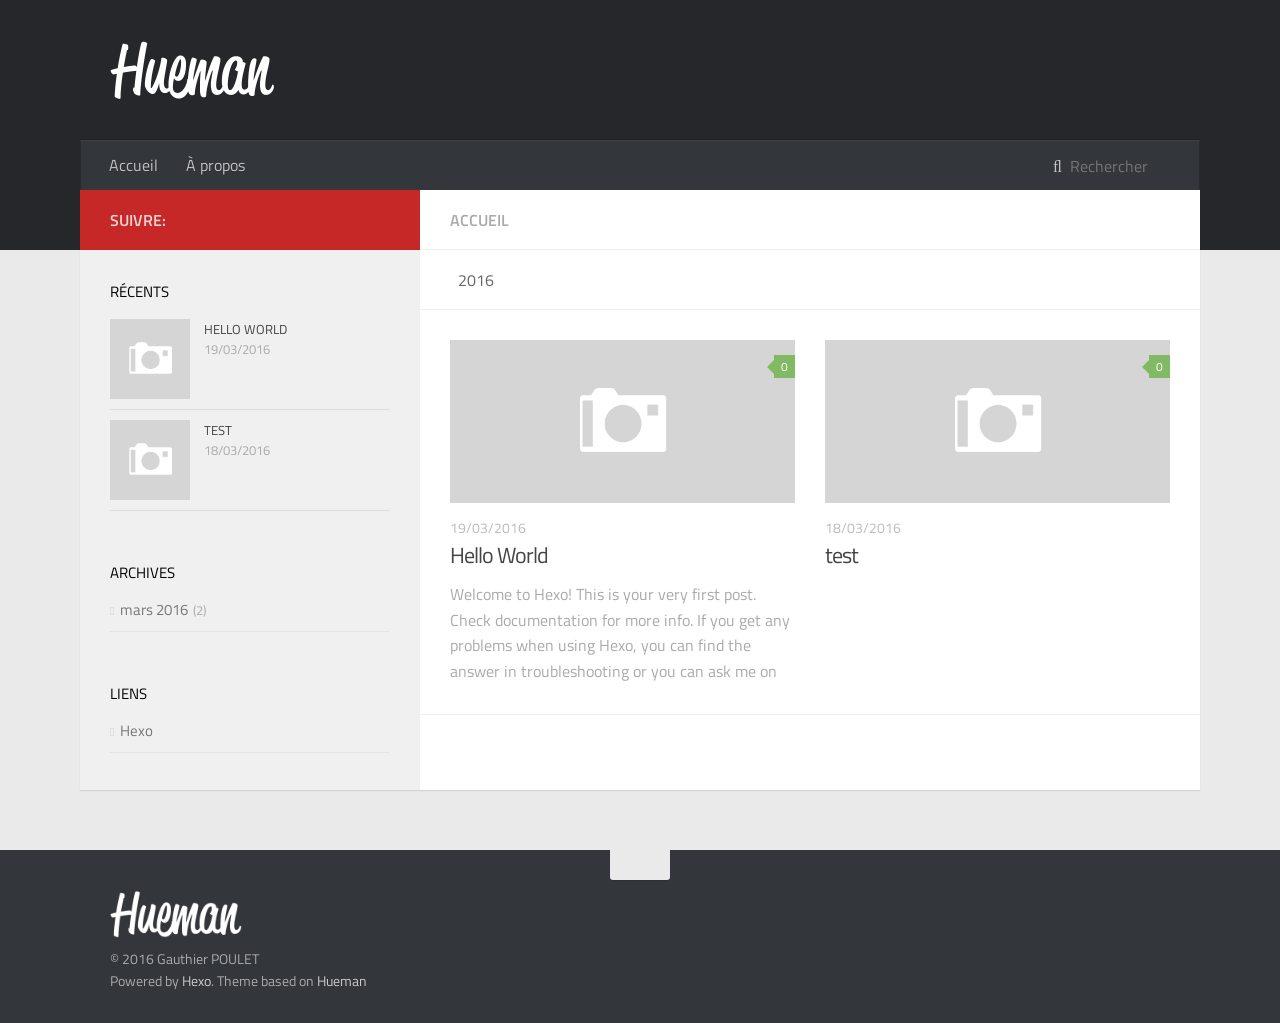
==== index.html @ df0f8ead "Site updated: 2016-03-20 02:50:19" ====
<!DOCTYPE html>
<html>
<head>
    <meta charset="utf-8">
    
    <title>Java is the new sexy</title>
    <meta name="viewport" content="width=device-width, initial-scale=1, maximum-scale=1">
    
    <meta name="description">
<meta property="og:type" content="website">
<meta property="og:title" content="Java is the new sexy">
<meta property="og:url" content="http://gpoulet.io/index.html">
<meta property="og:site_name" content="Java is the new sexy">
<meta property="og:description">
<meta name="twitter:card" content="summary">
<meta name="twitter:title" content="Java is the new sexy">
<meta name="twitter:description">
    

    

    

    <link rel="stylesheet" href="/vendor/font-awesome/css/font-awesome.min.css">
    <link rel="stylesheet" href="/vendor/titillium-web/styles.css">
    <link rel="stylesheet" href="/vendor/source-code-pro/styles.css">

    <link rel="stylesheet" href="/css/style.css">

    <script src="/vendor/jquery/2.0.3/jquery.min.js"></script>
    
    
        <link rel="stylesheet" href="/vendor/fancybox/jquery.fancybox.css">
    
    
        <link rel="stylesheet" href="/vendor/scrollLoading/style.css">
    
    
        <script type="text/javascript">
(function(i,s,o,g,r,a,m) {i['GoogleAnalyticsObject']=r;i[r]=i[r]||function() {
(i[r].q=i[r].q||[]).push(arguments)},i[r].l=1*new Date();a=s.createElement(o),
m=s.getElementsByTagName(o)[0];a.async=1;a.src=g;m.parentNode.insertBefore(a,m)
})(window,document,'script','//www.google-analytics.com/analytics.js','ga');

ga('create', 'UA-75322638-1', 'auto');
ga('send', 'pageview');

</script>
    
    

</head>

<body>
    <div id="wrap">
        <header id="header">
    <div id="header-outer" class="outer">
        <div class="container">
            <div class="container-inner">
                <div id="header-title">
                    <h1 class="logo-wrap">
                        <a href="/" class="logo"></a>
                    </h1>
                    
                </div>
                <div id="header-inner" class="nav-container">
                    <a id="main-nav-toggle" class="nav-icon fa fa-bars"></a>
                    <div class="nav-container-inner">
                        <ul id="main-nav">
                            
                                <li class="main-nav-list-item" >
                                    <a class="main-nav-list-link" href="/">Accueil</a>
                                </li>
                            
                                        
                                    
                                <li class="main-nav-list-item" >
                                    <a class="main-nav-list-link" href="/hexo-theme-hueman/about/index.html">À propos</a>
                                </li>
                            
                        </ul>
                        <nav id="sub-nav">
                            <div id="search-form-wrap">

    <form action="//google.com/search" method="get" accept-charset="UTF-8" class="search-form"><input type="search" name="q" results="0" class="search-form-input" placeholder="Rechercher"><input type="hidden" name="sitesearch" value="http://gpoulet.io"></form>

</div>
                        </nav>
                    </div>
                </div>
            </div>
        </div>
    </div>
</header>
        <div class="container">
            <div class="main-body container-inner">
                <div class="main-body-inner">
                    <section id="main">
                        <div class="main-body-header">
    <h1 class="header">
    
    <em class="page-title-link" data-url="home">Accueil</em>
    </h1>
</div>
                        <div class="main-body-content">
                            

    
    
        
        
        <section class="archives-wrap">
            <div class="archive-year-wrap">
                <a href="/archives/2016" class="archive-year"><i class="icon fa fa-calendar-o"></i>2016</a>
            </div>
            <div class="archives">
    
    
    
        <div class="article-row">
    
        <article class="article article-summary">
    <div class="article-summary-inner">
        
        <a href="/2016-03-19-hello-world/" class="thumbnail">
    
    
        <span class="thumbnail-image thumbnail-none"></span>
    
    
        
<span class="comment-counter">
    <i class="fa fa-comments-o"></i>
    
        <span class="disqus-comment-count" data-disqus-url="http://gpoulet.io/2016-03-19-hello-world/">0</span>
    
</span>

    
</a>
        
        <div class="article-meta">
            <p class="category">
            
            </p>
            <p class="date"><time datetime="2016-03-19T16:12:55.000Z" itemprop="datePublished">19/03/2016</time></p>
        </div>
        
    
        <h1 class="article-title" itemprop="name">
        <a href="/2016-03-19-hello-world/">Hello World</a>
        </h1>
    

        <p class="article-excerpt">
            Welcome to Hexo! This is your very first post. Check documentation for more info. If you get any problems when using Hexo, you can find the answer in troubleshooting or you can ask me on GitHub.
Quick
        </p>
    </div>
</article>
    

    
    
    
    
        <article class="article article-summary">
    <div class="article-summary-inner">
        
        <a href="/2016-03-18-test/" class="thumbnail">
    
    
        <span class="thumbnail-image thumbnail-none"></span>
    
    
        
<span class="comment-counter">
    <i class="fa fa-comments-o"></i>
    
        <span class="disqus-comment-count" data-disqus-url="http://gpoulet.io/2016-03-18-test/">0</span>
    
</span>

    
</a>
        
        <div class="article-meta">
            <p class="category">
            
            </p>
            <p class="date"><time datetime="2016-03-18T14:39:10.000Z" itemprop="datePublished">18/03/2016</time></p>
        </div>
        
    
        <h1 class="article-title" itemprop="name">
        <a href="/2016-03-18-test/">test</a>
        </h1>
    

        <p class="article-excerpt">
            
        </p>
    </div>
</article>
    
        </div>
    


    </div></section>



                        </div>
                    </section>
                    <aside id="sidebar">
    <a class="sidebar-toggle" title="Expand Sidebar"><i class="toggle icon"></i></a>
    <div class="sidebar-top">
        <p>suivre:</p>
        <ul class="social-links">
            
                
                <li>
                    <a class="social-tooltip" title="twitter" href="https://twitter.com/kikotte" target="_blank">
                        <i class="icon fa fa-twitter"></i>
                    </a>
                </li>
                
            
                
                <li>
                    <a class="social-tooltip" title="facebook" href="/" target="_blank">
                        <i class="icon fa fa-facebook"></i>
                    </a>
                </li>
                
            
                
                <li>
                    <a class="social-tooltip" title="google-plus" href="/" target="_blank">
                        <i class="icon fa fa-google-plus"></i>
                    </a>
                </li>
                
            
                
                <li>
                    <a class="social-tooltip" title="github" href="https://github.com/gpoulet" target="_blank">
                        <i class="icon fa fa-github"></i>
                    </a>
                </li>
                
            
                
                <li>
                    <a class="social-tooltip" title="rss" href="/atom.xml" target="_blank">
                        <i class="icon fa fa-rss"></i>
                    </a>
                </li>
                
            
        </ul>
    </div>
    
    <div class="widgets-container">
        
            
                
    <div class="widget-wrap">
        <h3 class="widget-title">récents</h3>
        <div class="widget">
            <ul id="recent-post" class="">
                
                    <li>
                        
                        <div class="item-thumbnail">
                            <a href="/2016-03-19-hello-world/" class="thumbnail">
    
    
        <span class="thumbnail-image thumbnail-none"></span>
    
    
</a>
                        </div>
                        
                        <div class="item-inner">
                            <p class="item-category"></p>
                            <p class="item-title"><a href="/2016-03-19-hello-world/" class="title">Hello World</a></p>
                            <p class="item-date"><time datetime="2016-03-19T16:12:55.000Z" itemprop="datePublished">19/03/2016</time></p>
                        </div>
                    </li>
                
                    <li>
                        
                        <div class="item-thumbnail">
                            <a href="/2016-03-18-test/" class="thumbnail">
    
    
        <span class="thumbnail-image thumbnail-none"></span>
    
    
</a>
                        </div>
                        
                        <div class="item-inner">
                            <p class="item-category"></p>
                            <p class="item-title"><a href="/2016-03-18-test/" class="title">test</a></p>
                            <p class="item-date"><time datetime="2016-03-18T14:39:10.000Z" itemprop="datePublished">18/03/2016</time></p>
                        </div>
                    </li>
                
            </ul>
        </div>
    </div>

            
                

            
                
    <div class="widget-wrap widget-list">
        <h3 class="widget-title">archives</h3>
        <div class="widget">
            <ul class="archive-list"><li class="archive-list-item"><a class="archive-list-link" href="/archives/2016/03/">mars 2016</a><span class="archive-list-count">2</span></li></ul>
        </div>
    </div>


            
                

            
                

            
                
    <div class="widget-wrap widget-list">
        <h3 class="widget-title">liens</h3>
        <div class="widget">
            <ul>
                
                    <li>
                        <a href="http://hexo.io">Hexo</a>
                    </li>
                
            </ul>
        </div>
    </div>


            
        
    </div>
</aside>
                </div>
            </div>
        </div>
        <footer id="footer">
    <div class="container">
        <div class="container-inner">
            <a id="back-to-top" href="javascript:;"><i class="icon fa fa-angle-up"></i></a>
            <div class="credit">
                <h1 class="logo-wrap">
                    <a href="/" class="logo"></a>
                </h1>
                <p>&copy; 2016 Gauthier POULET</p>
                <p>Powered by <a href="//hexo.io/" target="_blank">Hexo</a>. Theme based on <a href="//github.com/ppoffice/hexo-theme-hueman" target="_blank">Hueman</a></p>
            </div>
        </div>
    </div>
</footer>
        
    
    <script>
    var disqus_shortname = 'gpoulet.disqus.com';
    
    
    (function() {
    var dsq = document.createElement('script');
    dsq.type = 'text/javascript';
    dsq.async = true;
    dsq.src = '//' + disqus_shortname + '.disqus.com/count.js';
    (document.getElementsByTagName('head')[0] || document.getElementsByTagName('body')[0]).appendChild(dsq);
    })();
    </script>



    
        <script src="/vendor/fancybox/jquery.fancybox.pack.js"></script>
    

    
        <script src="/vendor/scrollLoading/jquery.scrollLoading.js"></script>
        <script src="/vendor/scrollLoading/main.js"></script>
    


<!-- Custom Scripts -->
<script src="/js/main.js"></script>

    </div>
</body>
</html>
---- vendor/titillium-web/styles.css ----
/* latin-ext */
@font-face {
  font-family: 'Titillium Web';
  font-style: normal;
  font-weight: 300;
  src: local('Titillium WebLight'), local('TitilliumWeb-Light'), url(fonts/anMUvcNT0H1YN4FII8wpr9INifKjd1RJ3NxxEi9Cy2w.woff2) format('woff2');
  unicode-range: U+0100-024F, U+1E00-1EFF, U+20A0-20AB, U+20AD-20CF, U+2C60-2C7F, U+A720-A7FF;
}
/* latin */
@font-face {
  font-family: 'Titillium Web';
  font-style: normal;
  font-weight: 300;
  src: local('Titillium WebLight'), local('TitilliumWeb-Light'), url(fonts/anMUvcNT0H1YN4FII8wpr4-67659ICLY8bMrYhtePPA.woff2) format('woff2');
  unicode-range: U+0000-00FF, U+0131, U+0152-0153, U+02C6, U+02DA, U+02DC, U+2000-206F, U+2074, U+20AC, U+2212, U+2215, U+E0FF, U+EFFD, U+F000;
}
/* latin-ext */
@font-face {
  font-family: 'Titillium Web';
  font-style: normal;
  font-weight: 400;
  src: local('Titillium Web'), local('TitilliumWeb-Regular'), url(fonts/7XUFZ5tgS-tD6QamInJTcSo_WB_cotcEMUw1LsIE8mM.woff2) format('woff2');
  unicode-range: U+0100-024F, U+1E00-1EFF, U+20A0-20AB, U+20AD-20CF, U+2C60-2C7F, U+A720-A7FF;
}
/* latin */
@font-face {
  font-family: 'Titillium Web';
  font-style: normal;
  font-weight: 400;
  src: local('Titillium Web'), local('TitilliumWeb-Regular'), url(fonts/7XUFZ5tgS-tD6QamInJTcZSnX671uNZIV63UdXh3Mg0.woff2) format('woff2');
  unicode-range: U+0000-00FF, U+0131, U+0152-0153, U+02C6, U+02DA, U+02DC, U+2000-206F, U+2074, U+20AC, U+2212, U+2215, U+E0FF, U+EFFD, U+F000;
}
/* latin-ext */
@font-face {
  font-family: 'Titillium Web';
  font-style: normal;
  font-weight: 600;
  src: local('Titillium WebSemiBold'), local('TitilliumWeb-SemiBold'), url(fonts/anMUvcNT0H1YN4FII8wpr_SNRT0fZ5CX-AqRkMYgJJo.woff2) format('woff2');
  unicode-range: U+0100-024F, U+1E00-1EFF, U+20A0-20AB, U+20AD-20CF, U+2C60-2C7F, U+A720-A7FF;
}
/* latin */
@font-face {
  font-family: 'Titillium Web';
  font-style: normal;
  font-weight: 600;
  src: local('Titillium WebSemiBold'), local('TitilliumWeb-SemiBold'), url(fonts/anMUvcNT0H1YN4FII8wpr46gJz9aNFrmnwBdd69aqzY.woff2) format('woff2');
  unicode-range: U+0000-00FF, U+0131, U+0152-0153, U+02C6, U+02DA, U+02DC, U+2000-206F, U+2074, U+20AC, U+2212, U+2215, U+E0FF, U+EFFD, U+F000;
}
---- css/style.css ----
#main .main-body-header em,
#main .main-body-header a,
.article-date,
.article-tag-list,
.archive-year {
  text-decoration: none;
  text-transform: uppercase;
  color: #666;
  line-height: 1em;
  text-shadow: 0 1px #fff;
}
.widget h1,
.article-entry h1 {
  font-size: 2em;
}
.widget h2,
.article-entry h2 {
  font-size: 1.5em;
}
.widget h3,
.article-entry h3 {
  font-size: 1.3em;
}
.widget h4,
.article-entry h4 {
  font-size: 1.2em;
}
.widget h5,
.article-entry h5 {
  font-size: 1em;
}
.widget h6,
.article-entry h6 {
  font-size: 1em;
  color: #aaa;
}
.widget hr,
.article-entry hr {
  border: 1px dashed #ddd;
}
.widget strong,
.article-entry strong {
  font-weight: bold;
}
.widget em,
.article-entry em,
.widget cite,
.article-entry cite {
  font-style: italic;
}
.widget sup,
.article-entry sup,
.widget sub,
.article-entry sub {
  font-size: 0.75em;
  line-height: 0;
  position: relative;
  vertical-align: baseline;
}
.widget sup,
.article-entry sup {
  top: -0.5em;
}
.widget sub,
.article-entry sub {
  bottom: -0.2em;
}
.widget small,
.article-entry small {
  font-size: 0.85em;
}
.widget acronym,
.article-entry acronym,
.widget abbr,
.article-entry abbr {
  border-bottom: 1px dotted;
}
.widget ul,
.article-entry ul,
.widget ol,
.article-entry ol,
.widget dl,
.article-entry dl {
  line-height: 1.6em;
}
.widget ul ul,
.article-entry ul ul,
.widget ol ul,
.article-entry ol ul,
.widget ul ol,
.article-entry ul ol,
.widget ol ol,
.article-entry ol ol {
  margin-top: 0;
  margin-bottom: 0;
  margin-left: 20px;
}
.widget ul,
.article-entry ul {
  list-style: disc;
  list-style-position: inside;
}
.widget ol,
.article-entry ol {
  list-style: decimal;
  list-style-position: inside;
}
.widget dt,
.article-entry dt {
  font-weight: bold;
  list-style-position: inside;
}
html,
body,
div,
span,
applet,
object,
iframe,
h1,
h2,
h3,
h4,
h5,
h6,
p,
blockquote,
pre,
a,
abbr,
acronym,
address,
big,
cite,
code,
del,
dfn,
em,
img,
ins,
kbd,
q,
s,
samp,
small,
strike,
strong,
sub,
sup,
tt,
var,
dl,
dt,
dd,
ol,
ul,
li,
fieldset,
form,
label,
legend,
table,
caption,
tbody,
tfoot,
thead,
tr,
th,
td {
  margin: 0;
  padding: 0;
  border: 0;
  outline: 0;
  font-weight: inherit;
  font-style: inherit;
  font-family: inherit;
  font-size: 100%;
  vertical-align: baseline;
}
body {
  line-height: 1;
  color: #000;
  background: #fff;
}
ol,
ul {
  list-style: none;
}
table {
  border-collapse: separate;
  border-spacing: 0;
  vertical-align: middle;
}
caption,
th,
td {
  text-align: left;
  font-weight: normal;
  vertical-align: middle;
}
a img {
  border: none;
}
input,
button {
  margin: 0;
  padding: 0;
}
input::-moz-focus-inner,
button::-moz-focus-inner {
  border: 0;
  padding: 0;
}
html,
body,
#container {
  height: 100%;
}
::selection {
  color: #fff;
  background: #c62828;
}
body {
  background: #eaeaea;
  font: 14px "Titillium Web", "Helvetica Neue", Helvetica, Arial, "Microsoft Yahei", sans-serif;
  -webkit-text-size-adjust: 100%;
}
code {
  margin: 0 2px;
  color: #e96900;
  padding: 3px 5px;
  font-size: 0.8em;
  -webkit-border-radius: 2px;
  border-radius: 2px;
  font-family: "Source Code Pro", Consolas, Monaco, Menlo, Consolas, monospace;
  background-color: #f8f8f8;
}
.container {
  position: relative;
  padding: 0 20px;
}
.container-inner {
  max-width: 1120px;
  min-width: 320px;
  width: 100%;
  margin: 0 auto;
}
.container-inner:before,
.container-inner:after {
  content: "";
  display: table;
}
.container-inner:after {
  clear: both;
}
.left,
.alignleft {
  float: left;
}
.right,
.alignright {
  float: right;
}
.clear {
  clear: both;
}
.logo {
  display: block;
  padding: 10px 0;
  width: 165px;
  height: 60px;
  background-image: url("images/logo-header.png");
  background-position: 0px 10px;
  background-repeat: no-repeat;
  -webkit-background-size: 165px 60px;
  -moz-background-size: 165px 60px;
  background-size: 165px 60px;
}
.main-body {
  margin-top: -60px;
  background-color: #fff;
}
.main-body-inner {
  position: relative;
  -webkit-box-sizing: border-box;
  -moz-box-sizing: border-box;
  box-sizing: border-box;
  -webkit-box-shadow: rgba(0,0,0,0.098) 0px 1px 1px 0px;
  box-shadow: rgba(0,0,0,0.098) 0px 1px 1px 0px;
  padding-left: 340px;
  background: url("images/s-left.png") repeat-y left 0;
}
.main-body-inner:before,
.main-body-inner:after {
  content: "";
  display: table;
}
.main-body-inner:after {
  clear: both;
}
#main {
  float: right;
  width: 100%;
  -webkit-box-sizing: border-box;
  -moz-box-sizing: border-box;
  box-sizing: border-box;
  min-height: 600px;
}
#main .main-body-header {
  background: #fff;
  position: relative;
  padding: 18px 30px 17px;
  border-bottom: 1px solid #eee;
  color: #666;
  font-size: 16px;
  font-weight: 600;
  text-transform: uppercase;
  line-height: 24px;
}
#main .main-body-header .page-title-link,
#main .main-body-header i {
  margin-right: 8px;
}
#main .main-body-header i {
  font-weight: 400;
}
#main .main-body-header em,
#main .main-body-header a {
  color: #aaa;
}
#main .main-body-content:before,
#main .main-body-content:after {
  content: "";
  display: table;
}
#main .main-body-content:after {
  clear: both;
}
#header {
  background-color: #26272b;
  padding-bottom: 60px;
  position: relative;
}
#header-outer {
  height: 100%;
  position: relative;
}
#header-inner {
  position: relative;
}
#header-title {
  text-align: center;
  padding: 30px 30px;
}
#header-title:before,
#header-title:after {
  content: "";
  display: table;
}
#header-title:after {
  clear: both;
}
#header-title .logo-wrap,
#header-title .subtitle-wrap {
  float: left;
}
#header-title .subtitle-wrap {
  padding: 10px 0px 0px;
  margin-left: 20px;
}
#header-title .subtitle {
  font-size: 16px;
  font-style: italic;
  line-height: 70px;
  color: rgba(255,255,255,0.7);
  text-shadow: 0 1px rgba(0,0,0,0.2);
}
.nav-container .nav-icon,
.nav-container .nav-container-inner #main-nav .main-nav-list-item .main-nav-list-link {
  float: left;
  color: rgba(255,255,255,0.7);
  text-decoration: none;
  text-shadow: 0 1px rgba(0,0,0,0.2);
  display: block;
  padding: 20px 15px;
  -webkit-transition: 0.2s ease-in;
  -moz-transition: 0.2s ease-in;
  -ms-transition: 0.2s ease-in;
  transition: 0.2s ease-in;
}
.nav-container .nav-icon:hover,
.nav-container .nav-container-inner #main-nav .main-nav-list-item .main-nav-list-link:hover {
  color: #fff;
  background: rgba(0,0,0,0.1);
}
.nav-container {
  padding: 0 15px;
  background: #33363b;
  z-index: 1;
  -webkit-box-shadow: inset 0 1px 0 rgba(255,255,255,0.05), 0 -1px 0 rgba(0,0,0,0.2), inset 1px 0 0 rgba(0,0,0,0.2), inset -1px 0 0 rgba(0,0,0,0.2);
  box-shadow: inset 0 1px 0 rgba(255,255,255,0.05), 0 -1px 0 rgba(0,0,0,0.2), inset 1px 0 0 rgba(0,0,0,0.2), inset -1px 0 0 rgba(0,0,0,0.2);
}
.nav-container:before,
.nav-container:after {
  content: "";
  display: table;
}
.nav-container:after {
  clear: both;
}
.nav-container .nav-icon {
  line-height: 20px;
  padding: 15px 14px;
  text-align: center;
  font-size: 14px;
  position: relative;
  cursor: pointer;
}
.nav-container #main-nav-toggle {
  display: none;
  width: 100%;
  text-align: right;
  -webkit-box-sizing: border-box;
  -moz-box-sizing: border-box;
  box-sizing: border-box;
  border-bottom: 1px solid rgba(255,255,255,0.06);
}
.nav-container #main-nav-toggle:before {
  content: "\f0c9";
}
.nav-container .nav-container-inner:before,
.nav-container .nav-container-inner:after {
  content: "";
  display: table;
}
.nav-container .nav-container-inner:after {
  clear: both;
}
.nav-container .nav-container-inner #main-nav {
  float: left;
}
.nav-container .nav-container-inner #main-nav .main-nav-list {
  float: left;
}
.nav-container .nav-container-inner #main-nav .main-nav-list-item {
  position: relative;
  float: left;
}
.nav-container .nav-container-inner #main-nav .main-nav-list-item.top-level-menu > a:after {
  content: "\f0d7" !important;
  float: none;
  margin-left: 6px;
  font-size: 14px;
  line-height: 1.2em;
  opacity: 0.5;
  font-family: FontAwesome;
  display: inline-block;
}
.nav-container .nav-container-inner #main-nav .main-nav-list-item.top-level-menu:hover > a {
  color: #fff;
  background: rgba(0,0,0,0.1);
}
.nav-container .nav-container-inner #main-nav .main-nav-list-item .main-nav-list-link {
  line-height: 20px;
  padding: 15px 14px;
  font-size: 16px;
}
.nav-container .nav-container-inner #main-nav .main-nav-list-item .main-nav-list-link.current {
  color: #fff;
}
.nav-container .nav-container-inner #main-nav .main-nav-list-item .main-nav-list-child {
  top: 100%;
  display: none;
  padding: 10px 0;
  overflow: hidden;
  position: absolute;
  width: 180px;
  background: #33363b url("images/opacity-10.png") repeat;
}
.nav-container .nav-container-inner #main-nav .main-nav-list-item .main-nav-list-child li {
  -webkit-box-shadow: 0 1px 0 rgba(255,255,255,0.06);
  box-shadow: 0 1px 0 rgba(255,255,255,0.06);
}
.nav-container .nav-container-inner #main-nav .main-nav-list-item .main-nav-list-child li:last-child {
  -webkit-box-shadow: none;
  box-shadow: none;
}
.nav-container .nav-container-inner #main-nav .main-nav-list-item .main-nav-list-child li,
.nav-container .nav-container-inner #main-nav .main-nav-list-item .main-nav-list-child li a {
  width: 100%;
  display: block;
  -webkit-box-sizing: border-box;
  -moz-box-sizing: border-box;
  box-sizing: border-box;
}
.nav-container .nav-container-inner #sub-nav {
  float: right;
}
.search-form {
  padding: 14px 15px 16px;
  height: 50px;
  overflow: hidden;
  -webkit-box-sizing: border-box;
  -moz-box-sizing: border-box;
  box-sizing: border-box;
}
.search-form:before {
  content: "\f002";
  margin-right: 8px;
  color: rgba(255,255,255,0.7);
  font: normal normal normal 16px/1 FontAwesome;
}
.search-form-input,
.search-form-input.st-ui-search-input,
.search-form-input.st-default-search-input {
  -webkit-appearance: textarea;
  padding: 0;
  width: 100px;
  height: auto !important;
  border: none !important;
  outline: none !important;
  background: none !important;
  line-height: 1.6em;
  -webkit-transition: 0.2s ease-in;
  -moz-transition: 0.2s ease-in;
  -ms-transition: 0.2s ease-in;
  transition: 0.2s ease-in;
  font: 16px "Titillium Web", "Helvetica Neue", Helvetica, Arial, "Microsoft Yahei", sans-serif;
  color: rgba(255,255,255,0.7);
}
.search-form-input:focus,
.search-form-input.st-ui-search-input:focus,
.search-form-input.st-default-search-input:focus {
  width: 200px;
}
.search-form-input::-webkit-search-results-decoration,
.search-form-input.st-ui-search-input::-webkit-search-results-decoration,
.search-form-input.st-default-search-input::-webkit-search-results-decoration,
.search-form-input::-webkit-search-cancel-button,
.search-form-input.st-ui-search-input::-webkit-search-cancel-button,
.search-form-input.st-default-search-input::-webkit-search-cancel-button {
  -webkit-appearance: none;
}
.search-form-submit {
  display: none;
}
#sidebar {
  float: left;
  margin-left: -340px;
  width: 340px;
}
#sidebar .sidebar-toggle {
  display: none;
}
#sidebar .sidebar-top {
  background: #c62828;
  padding: 15px 30px;
}
#sidebar .sidebar-top:before,
#sidebar .sidebar-top:after {
  content: "";
  display: table;
}
#sidebar .sidebar-top:after {
  clear: both;
}
#sidebar .sidebar-top .sidebar-top-inner:before,
#sidebar .sidebar-top .sidebar-top-inner:after {
  content: "";
  display: table;
}
#sidebar .sidebar-top .sidebar-top-inner:after {
  clear: both;
}
#sidebar .sidebar-top p {
  float: left;
  color: rgba(255,255,255,0.8);
  font-size: 16px;
  font-weight: 600;
  text-transform: uppercase;
  line-height: 24px;
  padding: 3px 0;
}
#sidebar .sidebar-top .social-links {
  float: right;
  position: relative;
  padding-top: 2px;
}
#sidebar .sidebar-top .social-links li {
  float: left;
  margin-left: 8px;
}
#sidebar .sidebar-top .social-links li a:hover i:before {
  color: #fff;
}
#sidebar .sidebar-top .social-links .social-tooltip {
  position: relative;
}
#sidebar .sidebar-top .social-links .social-tooltip:hover:after {
  top: -41px;
  background: #fff;
  font-size: 14px;
  color: #666;
  content: attr(title);
  display: block;
  right: 0;
  padding: 5px 15px;
  position: absolute;
  white-space: nowrap;
  -webkit-border-radius: 3px;
  border-radius: 3px;
  -webkit-box-shadow: 0 0 2px rgba(0,0,0,0.2);
  box-shadow: 0 0 2px rgba(0,0,0,0.2);
  text-transform: uppercase;
  z-index: 1;
}
#sidebar .sidebar-top .social-links .social-tooltip:hover:before {
  top: -10px;
  right: 8px;
  border: solid;
  border-color: #fff transparent;
  border-width: 5px 5px 0 5px;
  content: "";
  display: block;
  position: absolute;
  z-index: 2;
}
#sidebar .sidebar-top i {
  color: rgba(255,255,255,0.7);
  font-size: 24px;
  width: 24px;
}
#article-nav {
  position: relative;
}
#article-nav:before,
#article-nav:after {
  content: "";
  display: table;
}
#article-nav:after {
  clear: both;
}
.article-nav-link-wrap {
  position: relative;
  margin-top: 0;
  display: block;
  color: #aaa;
  padding: 16px 40px 24px;
  border-bottom: 1px solid #ddd;
  -webkit-transition: 0.2s ease-in;
  -moz-transition: 0.2s ease-in;
  -ms-transition: 0.2s ease-in;
  transition: 0.2s ease-in;
  text-align: center;
  text-decoration: none;
}
.article-nav-link-wrap .icon {
  position: absolute;
  color: #ccc;
  font-size: 18px;
  top: 50%;
  width: 1em;
  margin-top: -10px;
}
.article-nav-link-wrap #icon-chevron-left {
  left: 10px;
}
.article-nav-link-wrap #icon-chevron-right {
  right: 10px;
}
.article-nav-link-wrap:hover {
  background: rgba(0,0,0,0.02);
}
.article-nav-link-wrap:hover .icon {
  color: #c62828;
}
.article-nav-caption {
  display: block;
  font-size: 12px;
  color: #aaa;
  letter-spacing: 0.5px;
  line-height: 24px;
  font-weight: normal;
  text-transform: uppercase;
}
.article-nav-title {
  font-size: 15px;
  color: #666;
}
.widget-wrap {
  padding: 30px 30px 20px;
}
.widget-title {
  font-size: 15px;
  font-weight: 400;
  text-transform: uppercase;
  margin-bottom: 6px;
}
.widget {
  line-height: 1.6em;
  word-wrap: break-word;
  font-size: 0.9em;
  color: #777;
  -webkit-border-radius: 3px;
  border-radius: 3px;
}
.widget a {
  text-decoration: none;
  color: #777;
}
.widget a:hover {
  color: #444;
}
.widget ul ul,
.widget ol ul,
.widget dl ul,
.widget ul ol,
.widget ol ol,
.widget dl ol,
.widget ul dl,
.widget ol dl,
.widget dl dl {
  margin-left: 15px;
  list-style: disc;
}
.widget ul,
.widget ol {
  list-style: none;
  margin: 0;
}
.widget ul ul,
.widget ol ul,
.widget ul ol,
.widget ol ol {
  margin: 0 20px;
}
.widget ul ul,
.widget ol ul {
  list-style: disc;
}
.widget ul ol,
.widget ol ol {
  list-style: decimal;
}
.widget-list ul,
.widget-list ol {
  list-style: none;
}
.widget-list ul li,
.widget-list ol li {
  padding: 10px 0;
  font-size: 15px;
  border-bottom: 1px solid #e4e4e4;
}
.widget-list ul li a,
.widget-list ol li a {
  color: #777;
}
.widget-list ul li a:before,
.widget-list ol li a:before {
  color: #ccc;
  content: "\f0da";
  font-size: 12px;
  margin-right: 6px;
  font-family: FontAwesome;
  -webkit-transition: 0.2s ease;
  -moz-transition: 0.2s ease;
  -ms-transition: 0.2s ease;
  transition: 0.2s ease;
}
.widget-list ul li a:hover:before,
.widget-list ol li a:hover:before {
  color: #444;
}
.widget-list ul ul,
.widget-list ol ul,
.widget-list ul ol,
.widget-list ol ol {
  list-style: none;
}
.widget-list ul ul li,
.widget-list ol ul li,
.widget-list ul ol li,
.widget-list ol ol li {
  border: none;
}
.widget-list ul ul li:last-child,
.widget-list ol ul li:last-child,
.widget-list ul ol li:last-child,
.widget-list ol ol li:last-child {
  padding-bottom: 0px;
}
.widget-float a {
  font-size: 15px;
}
#recent-post li {
  padding: 10px 0 10px 94px;
  border-bottom: 1px solid #ddd;
}
#recent-post li:before,
#recent-post li:after {
  content: "";
  display: table;
}
#recent-post li:after {
  clear: both;
}
#recent-post.no-thumbnail li {
  padding: 10px 0px;
}
#recent-post li .item-thumbnail {
  opacity: 1;
  margin-left: -94px;
  -webkit-transition: all 0.2s ease;
  -moz-transition: all 0.2s ease;
  -ms-transition: all 0.2s ease;
  transition: all 0.2s ease;
  float: left;
}
#recent-post li .item-thumbnail .thumbnail {
  width: 80px;
  height: 80px;
  display: block;
  position: relative;
  overflow: hidden;
}
#recent-post li .item-thumbnail .thumbnail span {
  width: 100%;
  height: 100%;
  display: block;
}
#recent-post li .item-thumbnail .thumbnail .thumbnail-image {
  position: absolute;
  -webkit-background-size: cover;
  -moz-background-size: cover;
  background-size: cover;
  background-position: center;
}
#recent-post li .item-thumbnail .thumbnail .thumbnail-none {
  background-image: url("images/thumb-default-small.png");
  -webkit-background-size: 100% 100%;
  -moz-background-size: 100% 100%;
  background-size: 100% 100%;
}
#recent-post li .item-inner a,
#recent-post li .item-inner .item-category {
  font-size: 13px;
  text-transform: uppercase;
}
#recent-post li .item-inner a a,
#recent-post li .item-inner .item-category a {
  color: #c62828;
}
#recent-post li .item-inner a a:hover,
#recent-post li .item-inner .item-category a:hover {
  color: #444;
}
#recent-post li .item-inner a a,
#recent-post li .item-inner .item-category a,
#recent-post li .item-inner a .icon,
#recent-post li .item-inner .item-category .icon {
  margin-right: 5px;
}
#recent-post li .item-inner .item-title {
  font-size: 15px;
}
#recent-post li .item-inner .item-title a {
  color: #444;
  -webkit-transition: all 0.2s ease;
  -moz-transition: all 0.2s ease;
  -ms-transition: all 0.2s ease;
  transition: all 0.2s ease;
}
#recent-post li .item-inner .item-date {
  color: #aaa;
  font-size: 13px;
  text-transform: uppercase;
}
#recent-post li:hover .item-thumbnail {
  opacity: 0.8;
}
#recent-post li:hover .item-title a {
  color: #c62828;
}
.category-list-count,
.tag-list-count,
.archive-list-count {
  padding-left: 5px;
  color: #aaa;
  font-size: 0.85em;
}
.category-list-count:before,
.tag-list-count:before,
.archive-list-count:before {
  content: "(";
}
.category-list-count:after,
.tag-list-count:after,
.archive-list-count:after {
  content: ")";
}
.tagcloud a {
  margin-right: 5px;
}
.article-single {
  padding: 30px 30px 20px;
}
.article-inner {
  overflow: hidden;
}
.article-meta {
  height: 1.6em;
  line-height: 1.6em;
  overflow: hidden;
}
.article-meta:before,
.article-meta:after {
  content: "";
  display: table;
}
.article-meta:after {
  clear: both;
}
.article-meta p {
  float: left;
  color: #bbb;
}
.article-meta .category {
  text-transform: uppercase;
}
.article-meta .category a,
.article-meta .category i {
  margin-right: 6px;
}
.article-row {
  width: 100%;
  float: left;
  position: relative;
  padding: 30px 0px 0px 30px;
  border-bottom: 1px solid #eee;
  -webkit-box-sizing: border-box;
  -moz-box-sizing: border-box;
  box-sizing: border-box;
}
.article-row:before,
.article-row:after {
  content: "";
  display: table;
}
.article-row:after {
  clear: both;
}
.article-summary {
  width: 50%;
  float: left;
  margin-bottom: 30px;
}
.article-summary a {
  text-decoration: none;
  color: #c62828;
}
.article-summary .article-summary-inner {
  margin-right: 30px;
}
.article-summary .article-summary-inner .thumbnail {
  height: 0;
  width: 100%;
  display: block;
  overflow: hidden;
  position: relative;
  margin-bottom: 1em;
  padding-bottom: 47.11%;
}
.article-summary .article-summary-inner .thumbnail .comment-counter {
  right: 0;
  top: 15px;
  color: #fff;
  font-size: 12px;
  padding: 2px 7px;
  line-height: 19px;
  position: absolute;
  display: inline-block;
  background-color: #82b965;
}
.article-summary .article-summary-inner .thumbnail .comment-counter:before {
  top: 3px;
  left: -16px;
  content: '';
  position: absolute;
  display: inline-block;
  border: 9px solid transparent;
  border-right-color: #82b965;
}
.article-summary .article-summary-inner .thumbnail .thumbnail-image {
  display: block;
  position: absolute;
  width: 100%;
  height: 100%;
  opacity: 1;
  -webkit-background-size: cover;
  -moz-background-size: cover;
  background-size: cover;
  background-position: center;
  -webkit-transition: opacity 0.3s ease-in;
  -moz-transition: opacity 0.3s ease-in;
  -ms-transition: opacity 0.3s ease-in;
  transition: opacity 0.3s ease-in;
}
.article-summary .article-summary-inner .thumbnail .thumbnail-none {
  width: 100%;
  height: 100%;
  -webkit-background-size: 100% 100%;
  -moz-background-size: 100% 100%;
  background-size: 100% 100%;
  background-image: url("images/thumb-default.png");
}
.article-summary .article-summary-inner .article-title {
  margin-bottom: 10px;
  font-size: 22px;
  font-weight: 400;
  line-height: 1.5em;
  word-wrap: break-word;
}
.article-summary .article-summary-inner .article-title a {
  -webkit-transition: color 0.3s ease-in;
  -moz-transition: color 0.3s ease-in;
  -ms-transition: color 0.3s ease-in;
  transition: color 0.3s ease-in;
  color: #444;
}
.article-summary .article-summary-inner .article-excerpt {
  position: relative;
  color: #aaa;
  font-size: 16px;
  line-height: 1.6em;
  overflow: hidden;
  height: 6.4em;
}
.article-summary:hover .thumbnail .thumbnail-image {
  opacity: 0.7;
}
.article-summary:hover .article-title a {
  color: #c62828;
}
.article-category {
  float: left;
  line-height: 1em;
  color: #ccc;
  text-shadow: 0 1px #fff;
  margin-left: 8px;
}
.article-category:before {
  content: "\2022";
}
.article-title {
  text-decoration: none;
  font-size: 38px;
  letter-spacing: -1px;
  color: #555;
  line-height: 1.3em;
  -webkit-transition: color 0.2s;
  -moz-transition: color 0.2s;
  -ms-transition: color 0.2s;
  transition: color 0.2s;
  margin-bottom: 10px;
}
a.article-title:hover {
  color: #c62828;
}
.article-tag-list {
  float: right;
}
.article-tag-list:before,
.article-tag-list:after {
  content: "";
  display: table;
}
.article-tag-list:after {
  clear: both;
}
.article-tag-list:before {
  float: left;
  content: '\f02b';
  margin-right: 8px;
  font-family: FontAwesome;
}
.article-tag-list-item {
  float: left;
  margin-right: 10px;
}
.article-tag-list-link {
  color: #555;
  text-decoration: none;
}
.article-tag-list-link:before {
  content: '#';
}
.article-entry {
  color: #555;
  font-size: 18px;
  font-weight: 300;
  line-height: 1.6em;
}
.article-entry:before,
.article-entry:after {
  content: "";
  display: table;
}
.article-entry:after {
  clear: both;
}
.article-entry p,
.article-entry table {
  margin: 1.6em 0;
}
.article-entry h1,
.article-entry h2,
.article-entry h3,
.article-entry h4,
.article-entry h5,
.article-entry h6 {
  font-weight: 600;
}
.article-entry h1,
.article-entry h2,
.article-entry h3,
.article-entry h4,
.article-entry h5,
.article-entry h6 {
  line-height: 1.3em;
  margin: 1.3em 0;
}
.article-entry a {
  color: #c62828;
  text-decoration: none;
}
.article-entry a:hover {
  text-decoration: underline;
}
.article-entry a.fancybox {
  display: block !important;
}
.article-entry ul,
.article-entry ol,
.article-entry dl {
  margin-top: 1.6em;
  margin-bottom: 1.6em;
}
.article-entry img,
.article-entry video {
  max-width: 100%;
  height: auto;
  display: block;
  margin: auto;
}
.article-entry iframe {
  border: none;
}
.article-entry table {
  width: 100%;
  border-collapse: collapse;
  border-spacing: 0;
}
.article-entry th {
  font-weight: 600;
  border-bottom: 3px solid #ddd;
  padding-bottom: 0.5em;
}
.article-entry td {
  border-bottom: 1px solid #ddd;
  padding: 10px 0;
}
.article-entry blockquote {
  color: #777;
  quote: none;
  margin: 0 0 20px 0;
  position: relative;
  font-style: italic;
  padding-left: 50px;
}
.article-entry blockquote:before {
  top: 0;
  left: 0;
  color: #ccc;
  font-size: 32px;
  content: "\f10d";
  position: absolute;
  text-align: center;
  font-style: normal;
  font-family: 'FontAwesome';
}
.article-entry blockquote footer {
  font-size: 14px;
  margin: 1.6em 0;
  font-family: "Titillium Web", "Helvetica Neue", Helvetica, Arial, "Microsoft Yahei", sans-serif;
}
.article-entry blockquote footer cite:before {
  content: "—";
  padding: 0 0.5em;
}
.article-entry .pullquote {
  text-align: left;
  width: 45%;
  margin: 0;
}
.article-entry .pullquote.left {
  margin-left: 0.5em;
  margin-right: 1em;
}
.article-entry .pullquote.right {
  margin-right: 0.5em;
  margin-left: 1em;
}
.article-entry .caption {
  color: #aaa;
  display: block;
  font-size: 0.9em;
  margin-top: 0.5em;
  position: relative;
  text-align: center;
}
.article-entry .video-container {
  position: relative;
  padding-top: 56.25%;
  height: 0;
  overflow: hidden;
}
.article-entry .video-container iframe,
.article-entry .video-container object,
.article-entry .video-container embed {
  position: absolute;
  top: 0;
  left: 0;
  width: 100%;
  height: 100%;
  margin-top: 0;
}
.article-more-link a {
  display: inline-block;
  line-height: 1em;
  padding: 6px 15px;
  -webkit-border-radius: 15px;
  border-radius: 15px;
  background: #eaeaea;
  color: #aaa;
  text-shadow: 0 1px #fff;
  text-decoration: none;
}
.article-more-link a:hover {
  background: #c62828;
  color: #fff;
  text-decoration: none;
  text-shadow: 0 1px #9e2020;
}
.article-footer {
  font-size: 14px;
  line-height: 1.6em;
  border-top: 1px solid #ddd;
  padding-top: 1.6em;
}
.article-footer:before,
.article-footer:after {
  content: "";
  display: table;
}
.article-footer:after {
  clear: both;
}
.article-footer a {
  color: #aaa;
  text-decoration: none;
}
.article-footer a:hover {
  color: #555;
}
.article-comment-link i,
.article-share-link i {
  padding-right: 8px;
}
.article-comment-link {
  float: right;
}
.article-share-link {
  cursor: pointer;
  float: right;
  margin-left: 20px;
}
.article-share-box {
  position: absolute;
  display: none;
  background: #fff;
  -webkit-box-shadow: 1px 2px 10px rgba(0,0,0,0.2);
  box-shadow: 1px 2px 10px rgba(0,0,0,0.2);
  -webkit-border-radius: 3px;
  border-radius: 3px;
  margin-left: -145px;
  overflow: hidden;
  z-index: 1;
}
.article-share-box.on {
  display: block;
}
.article-share-input {
  width: 100%;
  background: none;
  -webkit-box-sizing: border-box;
  -moz-box-sizing: border-box;
  box-sizing: border-box;
  font: 14px "Titillium Web", "Helvetica Neue", Helvetica, Arial, "Microsoft Yahei", sans-serif;
  padding: 0 15px;
  color: #555;
  outline: none;
  border: 1px solid #ddd;
  -webkit-border-radius: 3px 3px 0 0;
  border-radius: 3px 3px 0 0;
  height: 36px;
  line-height: 36px;
}
.article-share-links {
  background: #eaeaea;
}
.article-share-links:before,
.article-share-links:after {
  content: "";
  display: table;
}
.article-share-links:after {
  clear: both;
}
.article-share-twitter,
.article-share-facebook,
.article-share-pinterest,
.article-share-google {
  width: 50px;
  height: 36px;
  display: block;
  float: left;
  position: relative;
  color: #999;
  text-align: center;
  line-height: 36px;
  text-decoration: none;
}
.article-share-twitter:before,
.article-share-facebook:before,
.article-share-pinterest:before,
.article-share-google:before {
  font-size: 20px;
  font-family: FontAwesome;
}
.article-share-twitter:hover,
.article-share-facebook:hover,
.article-share-pinterest:hover,
.article-share-google:hover {
  color: #fff;
}
.article-share-twitter:before {
  content: "\f099";
}
.article-share-twitter:hover {
  background: #00aced;
  text-shadow: 0 1px #008abe;
}
.article-share-facebook:before {
  content: "\f09a";
}
.article-share-facebook:hover {
  background: #3b5998;
  text-shadow: 0 1px #2f477a;
}
.article-share-pinterest:before {
  content: "\f0d2";
}
.article-share-pinterest:hover {
  background: #cb2027;
  text-shadow: 0 1px #a21a1f;
}
.article-share-google:before {
  content: "\f0d5";
}
.article-share-google:hover {
  background: #dd4b39;
  text-shadow: 0 1px #be3221;
}
.article-gallery {
  background: #000;
  position: relative;
}
.article-gallery-photos {
  position: relative;
  overflow: hidden;
}
.article-gallery-img {
  display: none;
  max-width: 100%;
}
.article-gallery-img:first-child {
  display: block;
}
.article-gallery-img.loaded {
  position: absolute;
  display: block;
}
.article-gallery-img img {
  display: block;
  max-width: 100%;
  margin: 0 auto;
}
#comments {
  padding: 30px 30px 20px;
}
#comments a {
  color: #c62828;
}
.archives-wrap {
  margin: block-margin 0;
}
.archives:before,
.archives:after {
  content: "";
  display: table;
}
.archives:after {
  clear: both;
}
.archive-year-wrap {
  padding: 18px 30px 17px;
  font-size: 16px;
  color: #666;
  border-bottom: 1px solid #eee;
}
.archive-year i {
  margin-right: 8px;
}
.archives {
  -webkit-column-gap: 10px;
  -moz-column-gap: 10px;
  column-gap: 10px;
}
@media mq-tablet {
  .archives {
    -webkit-column-count: 2;
    -moz-column-count: 2;
    column-count: 2;
  }
}
@media mq-normal {
  .archives {
    -webkit-column-count: 3;
    -moz-column-count: 3;
    column-count: 3;
  }
}
.archive-article-inner {
  padding: 10px;
  margin-bottom: 15px;
}
.archive-article-title {
  text-decoration: none;
  font-weight: bold;
  color: #555;
  -webkit-transition: color 0.2s;
  -moz-transition: color 0.2s;
  -ms-transition: color 0.2s;
  transition: color 0.2s;
  line-height: 1.6em;
}
.archive-article-title:hover {
  color: #c62828;
}
.archive-article-footer {
  margin-top: 1em;
}
.archive-article-date {
  color: #aaa;
  text-decoration: none;
  font-size: 0.85em;
  line-height: 1em;
  margin-bottom: 0.5em;
  display: block;
}
#page-nav {
  float: left;
  width: 100%;
  display: block;
  margin: 30px 0px 45px 0px;
  text-align: center;
  color: #aaa;
}
#page-nav:before,
#page-nav:after {
  content: "";
  display: table;
}
#page-nav:after {
  clear: both;
}
#page-nav .pages {
  display: block;
  font-size: 17px;
  font-weight: 300;
  margin-bottom: 1em !important;
  border: none !important;
}
#page-nav .pages:before {
  content: "\f15c";
  font-family: FontAwesome;
  margin-right: 6px;
}
#page-nav .page-number,
#page-nav .extend {
  color: #c62828;
  position: relative;
  overflow: hidden;
  font-size: 16px;
  padding: 7px 8px;
  display: inline;
  margin: 0 2px;
  text-decoration: none;
  border-bottom: 3px solid #ddd;
  border-top: 1px solid #f1f1f1;
  font-weight: 600;
  -webkit-transition: 0.2s ease-in;
  -moz-transition: 0.2s ease-in;
  -ms-transition: 0.2s ease-in;
  transition: 0.2s ease-in;
}
#page-nav .page-number:hover,
#page-nav .extend:hover,
#page-nav .page-number:active,
#page-nav .extend:active,
#page-nav .page-number.current,
#page-nav .extend.current {
  color: #444;
  border-bottom: 3px solid #c62828;
  border-top: 1px solid #f1f1f1;
}
#page-nav .space {
  color: #ddd;
}
#footer {
  background: #33363b;
  margin-top: 60px;
  color: #aaa;
  line-height: 1.6em;
}
#footer a {
  color: #ccc;
  text-decoration: none;
}
#footer a:hover {
  color: #fff;
}
#footer .credit {
  padding: 30px;
}
#footer #back-to-top {
  background: #eaeaea;
  color: #777;
  overflow: hidden;
  text-align: center;
  width: 60px;
  height: 30px;
  display: block;
  margin: 0 auto -30px;
  -webkit-border-radius: 0 0 3px 3px;
  border-radius: 0 0 3px 3px;
  -webkit-box-shadow: 0 1px 1px rgba(0,0,0,0.1);
  box-shadow: 0 1px 1px rgba(0,0,0,0.1);
}
#footer #back-to-top:hover {
  color: #444;
}
#footer #back-to-top i {
  font-size: 38px;
  line-height: 22px;
}
#footer .logo {
  width: 132px;
  height: 48px;
  -webkit-background-size: 132px 48px;
  -moz-background-size: 132px 48px;
  background-size: 132px 48px;
}
i.icon {
  display: inline-block;
  font-style: normal;
  text-align: center;
}
i.icon:before {
  -webkit-transition: 0.2s ease-in;
  -moz-transition: 0.2s ease-in;
  -ms-transition: 0.2s ease-in;
  transition: 0.2s ease-in;
}
.highlight {
  margin: 0px;
  display: block;
  overflow-x: auto;
  padding: 15px 20px;
  font-size: 14px;
  font-family: "Source Code Pro", Consolas, Monaco, Menlo, Consolas, monospace;
  line-height: 22.400000000000002px;
}
.highlight table {
  margin: 0;
  width: auto;
}
.highlight table td {
  border: none;
}
.highlight table td.code {
  padding-right: 20px;
}
.highlight .gutter pre {
  color: #666;
  text-align: right;
  padding-right: 20px;
}
.article-entry .highlight {
  margin: 1.6em 0;
}
@font-face {
  font-family: Meslo;
  src: url("font/MesloLGL-Regular.ttf");
}
.highlight {
  color: #a9b7c6;
  background: #282b2e;
  font-family: Menlo, Meslo;
}
.highlight .code .number,
.highlight .code .literal,
.highlight .code .symbol,
.highlight .code .bullet {
  color: #6897bb;
}
.highlight .code .keyword,
.highlight .code .selector-tag,
.highlight .code .deletion {
  color: #cc7832;
}
.highlight .code .variable,
.highlight .code .template-variable,
.highlight .code .link {
  color: #629755;
}
.highlight .code .comment,
.highlight .code .quote {
  color: #808080;
}
.highlight .code .meta {
  color: #bbb529;
}
.highlight .code .string,
.highlight .code .attribute,
.highlight .code .addition {
  color: #6a8759;
}
.highlight .code .section,
.highlight .code .title,
.highlight .code .type {
  color: #ffc66d;
}
.highlight .code .name,
.highlight .code .selector-id,
.highlight .code .selector-class {
  color: #e8bf6a;
}
.highlight .code .emphasis {
  font-style: italic;
}
.highlight .code .strong {
  font-weight: bold;
}
@media only screen and (-webkit-min-device-pixel-ratio: 1.5), only screen and (min--moz-device-pixel-ratio: 1.5), only screen and (min-device-pixel-ratio: 1.5) {
  .article-entry .img-wrap:before {
    background: url("images/preloader@2x.gif") center center no-repeat, rgba(0,0,0,0.9);
    -webkit-background-size: 24px 24px;
    -moz-background-size: 24px 24px;
    background-size: 24px 24px;
  }
}
@media only screen and (min-width: 960px) {
  .nav-container-inner {
    display: block !important;
  }
}
@media only screen and (min-width: 480px) and (max-width: 959px) {
  #header {
    padding-bottom: 50px;
  }
  #header .nav-container-inner {
    display: block !important;
  }
  #header .nav-container-inner #main-nav .main-nav-more > ul .main-nav-list-child {
    position: relative;
    padding: 0px;
  }
  #header .nav-container-inner .search-form-input:focus {
    width: 100px;
  }
  .main-body {
    margin-top: -50px;
  }
  .main-body-inner {
    padding-left: 50px;
    background-position: -290px 0 !important;
  }
  .main-body-inner #sidebar {
    left: 0;
    background: url("images/s-left.png") repeat-y left 0;
    margin: 0;
    height: 100%;
    position: absolute;
    overflow: hidden;
    width: 50px;
    -webkit-transition: width 0.2s ease-in 0.2s;
    -moz-transition: width 0.2s ease-in 0.2s;
    -ms-transition: width 0.2s ease-in 0.2s;
    transition: width 0.2s ease-in 0.2s;
  }
  .main-body-inner #sidebar:before,
  .main-body-inner #sidebar:after {
    content: "";
    display: table;
  }
  .main-body-inner #sidebar:after {
    clear: both;
  }
  .main-body-inner #sidebar .sidebar-toggle {
    display: block;
    padding: 6px;
    color: rgba(255,255,255,0.7);
    text-align: center;
    height: 50px;
    background: #c62828;
    -webkit-box-sizing: border-box;
    -moz-box-sizing: border-box;
    box-sizing: border-box;
  }
  .main-body-inner #sidebar .sidebar-toggle .toggle {
    line-height: 38px;
    font-size: 38px;
    width: 38px;
    font-family: fontawesome;
  }
  .main-body-inner #sidebar .sidebar-toggle .toggle:before {
    content: '\f101';
  }
  .main-body-inner #sidebar .sidebar-top {
    padding: 10px 30px;
    background: none;
    border-bottom: 1px solid #ddd;
  }
  .main-body-inner #sidebar .sidebar-top p,
  .main-body-inner #sidebar .sidebar-top a,
  .main-body-inner #sidebar .sidebar-top i {
    color: #666;
  }
  .main-body-inner #sidebar #article-nav,
  .main-body-inner #sidebar .widgets-container,
  .main-body-inner #sidebar .sidebar-top {
    opacity: 0;
    -webkit-transition: opacity 0.2s ease-in;
    -moz-transition: opacity 0.2s ease-in;
    -ms-transition: opacity 0.2s ease-in;
    transition: opacity 0.2s ease-in;
  }
  .main-body-inner #sidebar.expend {
    width: 340px;
    overflow-y: auto;
    z-index: 2;
    -webkit-transition: width 0.2s ease-in;
    -moz-transition: width 0.2s ease-in;
    -ms-transition: width 0.2s ease-in;
    transition: width 0.2s ease-in;
  }
  .main-body-inner #sidebar.expend .toggle:before {
    content: '\f100';
  }
  .main-body-inner #sidebar.expend #article-nav,
  .main-body-inner #sidebar.expend .widgets-container,
  .main-body-inner #sidebar.expend .sidebar-top {
    opacity: 1;
    -webkit-transition: opacity 0.2s ease-in 0.2s;
    -moz-transition: opacity 0.2s ease-in 0.2s;
    -ms-transition: opacity 0.2s ease-in 0.2s;
    transition: opacity 0.2s ease-in 0.2s;
  }
  .main-body-inner #sidebar.expend .sidebar-top {
    display: block;
  }
  .main-body-inner #sidebar.expend .sidebar-top .social-links .social-tooltip:after,
  .main-body-inner #sidebar.expend .sidebar-top .social-links .social-tooltip:before {
    display: none;
  }
  #main .main-body-header,
  #main .archive-year-wrap {
    padding: 12px 30px;
  }
}
@media only screen and (max-width: 479px) {
  .container {
    padding: 0px;
  }
  #header .logo-wrap {
    width: 100%;
    display: block;
    text-align: center;
  }
  #header .logo-wrap .logo {
    margin: 0 auto;
  }
  #header .subtitle-wrap {
    display: block;
    width: 100%;
    margin-left: 0px;
  }
  #header .nav-container {
    padding: 0px;
  }
  #header .nav-container #main-nav-toggle {
    float: none;
    display: block;
  }
  #header .nav-container .nav-container-inner {
    display: none;
  }
  #header .nav-container #main-nav {
    display: block;
    float: none;
  }
  #header .nav-container #main-nav .main-nav-list-item,
  #header .nav-container #main-nav .main-nav-list-link {
    display: block;
    float: none;
    -webkit-box-shadow: none;
    box-shadow: none;
    -webkit-box-sizing: border-box;
    -moz-box-sizing: border-box;
    box-sizing: border-box;
    font-size: 14px;
  }
  #header .nav-container #main-nav .main-nav-list-item:before,
  #header .nav-container #main-nav .main-nav-list-link:before,
  #header .nav-container #main-nav .main-nav-list-item:after,
  #header .nav-container #main-nav .main-nav-list-link:after {
    content: "";
    display: table;
  }
  #header .nav-container #main-nav .main-nav-list-item:after,
  #header .nav-container #main-nav .main-nav-list-link:after {
    clear: both;
  }
  #header .nav-container #main-nav .main-nav-list-item.top-level-menu > a {
    position: relative;
  }
  #header .nav-container #main-nav .main-nav-list-item.top-level-menu > a:after {
    display: none;
  }
  #header .nav-container #main-nav .main-nav-list-item.top-level-menu:hover > a {
    background: none;
    color: rgba(255,255,255,0.7);
  }
  #header .nav-container #main-nav .main-nav-list-item.top-level-menu > a:hover {
    color: #fff;
    background: rgba(0,0,0,0.1);
  }
  #header .nav-container #main-nav .main-nav-list-item .main-nav-list-child {
    display: block !important;
    position: relative;
    width: 100%;
    padding: 0px;
    background: none;
  }
  #header .nav-container #main-nav .main-nav-list-item .main-nav-list-child .main-nav-list-link {
    padding-left: 30px;
  }
  #header .nav-container #main-nav a {
    border-bottom: 1px solid rgba(255,255,255,0.06);
  }
  #header .nav-container #sub-nav {
    float: none;
  }
  #header .nav-container #sub-nav .search-form:before {
    font-size: 14px;
  }
  #header .nav-container #sub-nav .search-form-input {
    font-size: 14px;
    width: 90%;
  }
  .main-body-inner {
    padding: 0px;
    background: none;
  }
  #main {
    float: none;
  }
  #main .main-body-header,
  #main .archive-year-wrap {
    padding: 13px 15px 12px;
  }
  #main .main-body-content .article-single,
  #main .main-body-content #comments {
    padding: 15px;
  }
  #main .main-body-content #page-nav {
    padding-right: 15px;
    -webkit-box-sizing: border-box;
    -moz-box-sizing: border-box;
    box-sizing: border-box;
  }
  .article-row {
    padding: 0 0 0 15px;
    border: none;
  }
  .article-summary {
    width: 100%;
  }
  .article-summary .article-summary-inner {
    margin: 15px 15px 15px 0;
  }
  #sidebar {
    float: none;
    margin: 0px;
    width: 100%;
    background: #f0f0f0;
  }
  #sidebar .sidebar-top,
  #sidebar .widget-wrap {
    padding: 15px;
  }
  #sidebar .widgets-container {
    padding-bottom: 15px;
  }
  #footer {
    margin-top: 0px;
  }
  #footer #back-to-top {
    -webkit-box-shadow: 0 1px 1px rgba(0,0,0,0.1), inset 0 1px 0 rgba(0,0,0,0.05);
    box-shadow: 0 1px 1px rgba(0,0,0,0.1), inset 0 1px 0 rgba(0,0,0,0.05);
  }
  #footer .logo {
    margin: 0 auto;
  }
  #footer .credit {
    text-align: center;
  }
}
---- vendor/scrollLoading/style.css ----
.scrollLoading-wrap{
  position: relative;
  display: inline-block;
  margin: 0 auto;
  width: 100%;
  height: 100%;
  min-width: 48px;
  min-height: 48px;
}
.scrollLoading-wrap:before{
  content:'';
  position: absolute;
  z-index: 1;
  top: 50%;
  left: 50%;
  width: 48px;
  height: 48px;
  margin-left: -24px;
  margin-top: -24px;
  -webkit-border-radius: 4px;
  -moz-border-radius: 4px;
  border-radius: 4px;
  background: url(images/preloader.gif) center center no-repeat, rgba(0,0,0,0.9);
  -webkit-background-size: 24px 24px;
  -moz-background-size: 24px 24px;
  background-size: 24px 24px;
}

@media only screen and (-webkit-min-device-pixel-ratio: 1.5), only screen and (min--moz-device-pixel-ratio: 1.5), only screen and (min-device-pixel-ratio: 1.5) {
  .scrollLoading-wrap:before {
    background: url("images/preloader@2x.gif") center center no-repeat, rgba(0,0,0,0.9);
    -webkit-background-size: 24px 24px;
    -moz-background-size: 24px 24px;
    background-size: 24px 24px;
  }
}
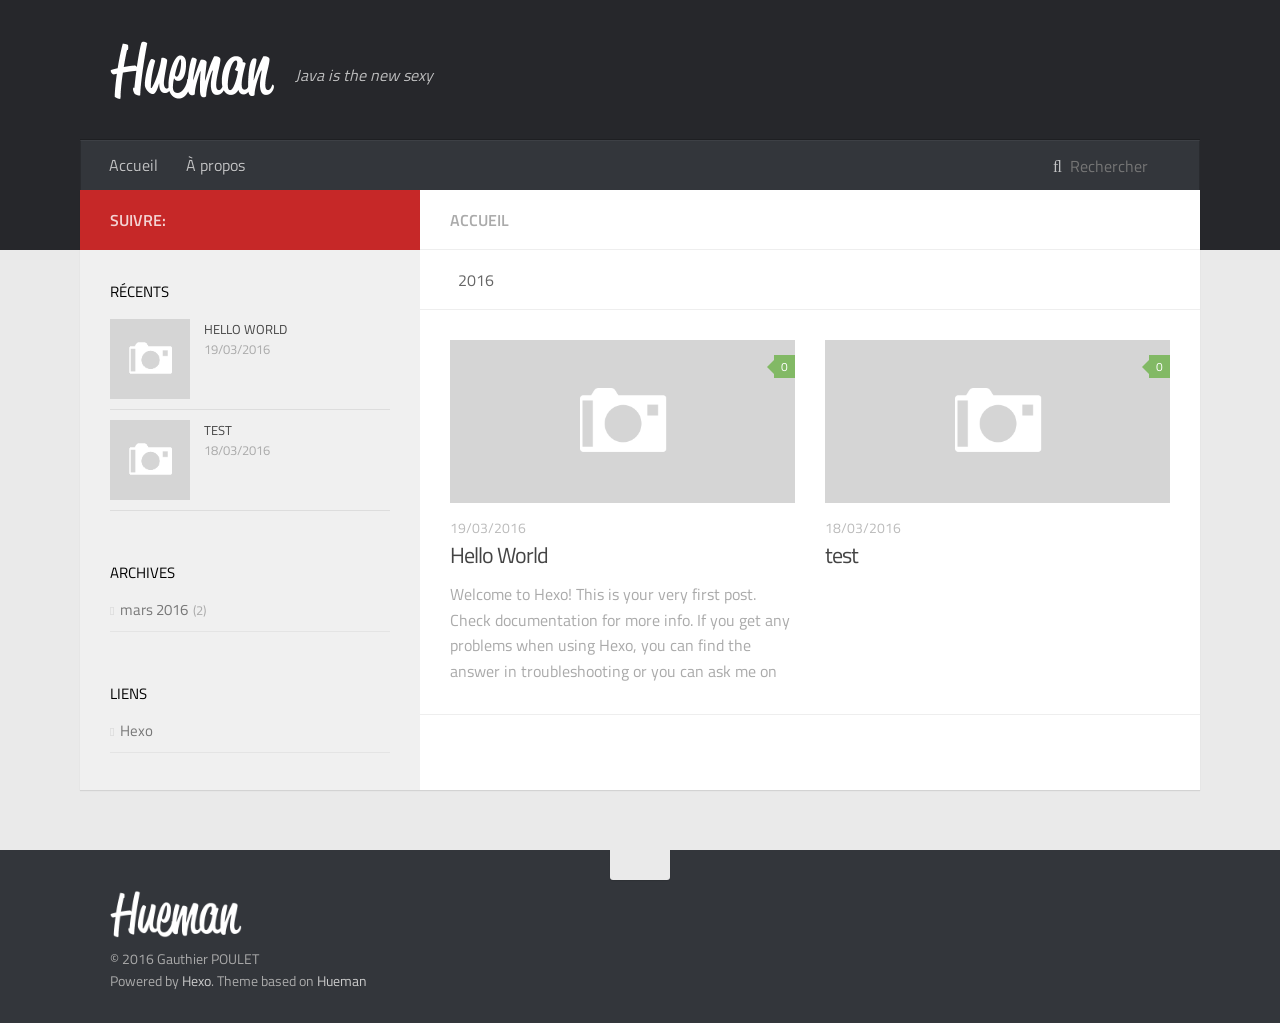
==== commit be46f862: "Site updated: 2016-03-20 16:26:02" ====
--- a/index.html
+++ b/index.html
@@ -3,17 +3,17 @@
 <head>
     <meta charset="utf-8">
     
-    <title>Java is the new sexy</title>
+    <title>Gauthier POULET&#39;s blog</title>
     <meta name="viewport" content="width=device-width, initial-scale=1, maximum-scale=1">
     
     <meta name="description">
 <meta property="og:type" content="website">
-<meta property="og:title" content="Java is the new sexy">
+<meta property="og:title" content="Gauthier POULET's blog">
 <meta property="og:url" content="http://gpoulet.io/index.html">
-<meta property="og:site_name" content="Java is the new sexy">
+<meta property="og:site_name" content="Gauthier POULET's blog">
 <meta property="og:description">
 <meta name="twitter:card" content="summary">
-<meta name="twitter:title" content="Java is the new sexy">
+<meta name="twitter:title" content="Gauthier POULET's blog">
 <meta name="twitter:description">
     
 
@@ -61,6 +61,10 @@
                     <h1 class="logo-wrap">
                         <a href="/" class="logo"></a>
                     </h1>
+                    
+                        <h2 class="subtitle-wrap">
+                            <p class="subtitle">Java is the new sexy</p>
+                        </h2>
                     
                 </div>
                 <div id="header-inner" class="nav-container">
@@ -372,7 +376,7 @@
         
     
     <script>
-    var disqus_shortname = 'gpoulet.disqus.com';
+    var disqus_shortname = 'gpoulet';
     
     
     (function() {
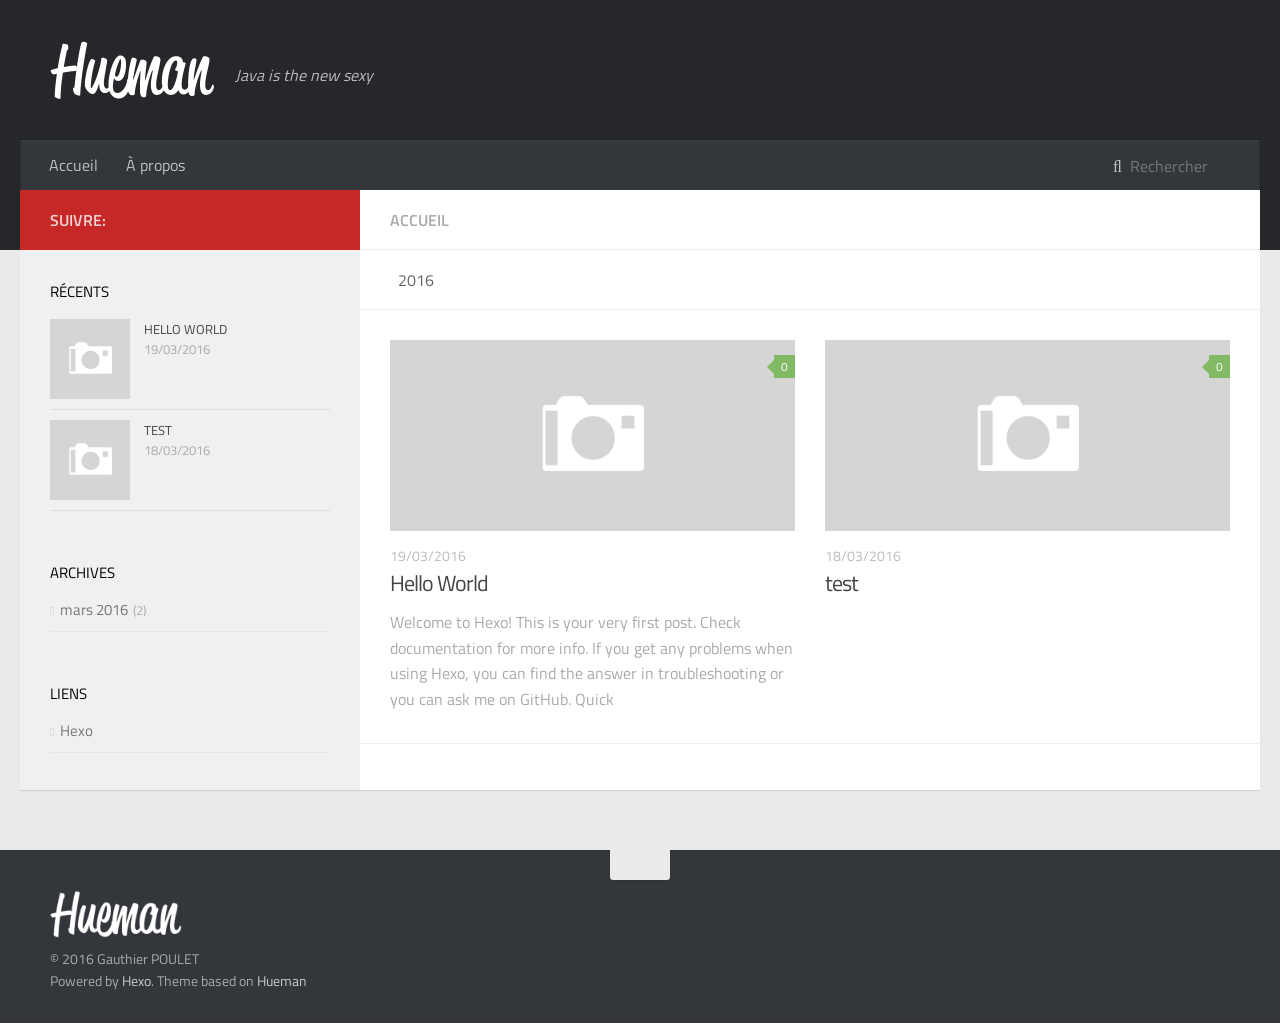
==== commit a8aaa380: "Site updated: 2016-03-20 19:55:12" ====
--- a/index.html
+++ b/index.html
@@ -225,7 +225,7 @@
             
                 
                 <li>
-                    <a class="social-tooltip" title="twitter" href="https://twitter.com/kikotte" target="_blank">
+                    <a class="social-tooltip" title="twitter" href="https://www.twitter.com/kikotte" target="_blank">
                         <i class="icon fa fa-twitter"></i>
                     </a>
                 </li>
@@ -233,7 +233,7 @@
             
                 
                 <li>
-                    <a class="social-tooltip" title="facebook" href="/" target="_blank">
+                    <a class="social-tooltip" title="facebook" href="https://www.facebook.com/kikotte" target="_blank">
                         <i class="icon fa fa-facebook"></i>
                     </a>
                 </li>
@@ -241,15 +241,7 @@
             
                 
                 <li>
-                    <a class="social-tooltip" title="google-plus" href="/" target="_blank">
-                        <i class="icon fa fa-google-plus"></i>
-                    </a>
-                </li>
-                
-            
-                
-                <li>
-                    <a class="social-tooltip" title="github" href="https://github.com/gpoulet" target="_blank">
+                    <a class="social-tooltip" title="github" href="https://www/github.com/gpoulet" target="_blank">
                         <i class="icon fa fa-github"></i>
                     </a>
                 </li>
--- a/css/style.css
+++ b/css/style.css
@@ -240,7 +240,7 @@
   padding: 0 20px;
 }
 .container-inner {
-  max-width: 1120px;
+  max-width: 1950px;
   min-width: 320px;
   width: 100%;
   margin: 0 auto;
@@ -1640,6 +1640,7 @@
 .highlight .code .selector-tag,
 .highlight .code .deletion {
   color: #cc7832;
+  font-weight: 700;
 }
 .highlight .code .variable,
 .highlight .code .template-variable,
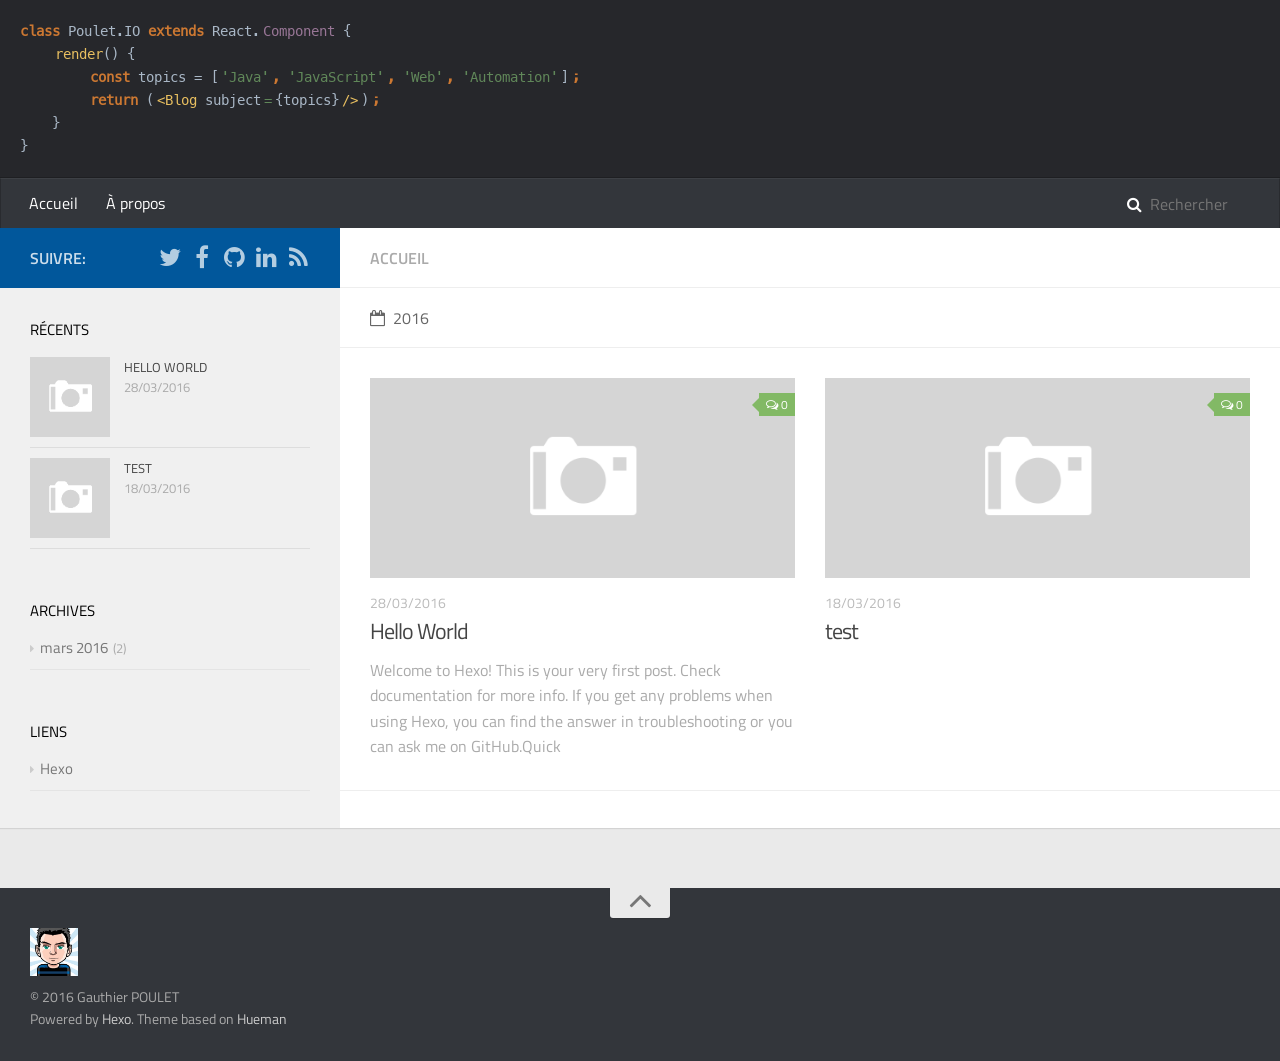
==== commit 23a0ae81: "Site updated" ====
--- a/index.html
+++ b/index.html
@@ -58,14 +58,40 @@
         <div class="container">
             <div class="container-inner">
                 <div id="header-title">
-                    <h1 class="logo-wrap">
-                        <a href="/" class="logo"></a>
-                    </h1>
-                    
-                        <h2 class="subtitle-wrap">
-                            <p class="subtitle">Java is the new sexy</p>
-                        </h2>
-                    
+                    <!--<h1 class="logo-wrap">-->
+                        <!--<a href="/" class="logo"></a>-->
+                    <!--</h1>-->
+
+
+                    <span class="code-orange">class</span><span class="code-white"> Poulet.IO </span>
+                    <span class="code-orange">extends</span><span class="code-white"> React.</span>
+                    <span class="code-purple">Component</span><span class="code-white"> {</span>
+                    <br>
+                    <span class="code-yellow code-marge-4">render</span><span class="code-white">() {</span><br>
+                    <span class="code-orange code-marge-8">const </span>
+                    <span class="code-white">topics = [</span>
+                    <span class="code-green">&apos;Java&apos;</span>
+                    <span class="code-orange">, </span>
+                    <span class="code-green">&apos;JavaScript&apos;</span>
+                    <span class="code-orange">, </span>
+                    <span class="code-green">&apos;Web&apos;</span>
+                    <span class="code-orange">, </span>
+                    <span class="code-green">&apos;Automation&apos;</span>
+                    <span class="code-white">]</span>
+                    <span class="code-orange">&#59;</span>
+                   <br>
+                    <span class="code-orange code-marge-8">return </span>
+                    <span class="code-white">(</span>
+                    <span class="code-yellow">&lt;Blog </span>
+                    <span class="code-white">subject</span>
+                    <span class="code-green">=</span>
+                    <span class="code-white">{topics}</span>
+                    <span class="code-yellow"> &#47;&gt;</span>
+                    <span class="code-white">)</span>
+                    <span class="code-orange">;</span><br>
+                    <span class="code-white">&nbsp;&nbsp;&nbsp;&nbsp;}<br>
+                        }</span>
+                    <!---->
                 </div>
                 <div id="header-inner" class="nav-container">
                     <a id="main-nav-toggle" class="nav-icon fa fa-bars"></a>
@@ -79,7 +105,7 @@
                                         
                                     
                                 <li class="main-nav-list-item" >
-                                    <a class="main-nav-list-link" href="/hexo-theme-hueman/about/index.html">À propos</a>
+                                    <a class="main-nav-list-link" href="/about.html">À propos</a>
                                 </li>
                             
                         </ul>
@@ -126,7 +152,7 @@
         <article class="article article-summary">
     <div class="article-summary-inner">
         
-        <a href="/2016-03-19-hello-world/" class="thumbnail">
+        <a href="/2016-03-28-hello-world/" class="thumbnail">
     
     
         <span class="thumbnail-image thumbnail-none"></span>
@@ -136,7 +162,7 @@
 <span class="comment-counter">
     <i class="fa fa-comments-o"></i>
     
-        <span class="disqus-comment-count" data-disqus-url="http://gpoulet.io/2016-03-19-hello-world/">0</span>
+        <span class="disqus-comment-count" data-disqus-url="http://gpoulet.io/2016-03-28-hello-world/">0</span>
     
 </span>
 
@@ -147,18 +173,17 @@
             <p class="category">
             
             </p>
-            <p class="date"><time datetime="2016-03-19T16:12:55.000Z" itemprop="datePublished">19/03/2016</time></p>
+            <p class="date"><time datetime="2016-03-28T00:04:29.555Z" itemprop="datePublished">28/03/2016</time></p>
         </div>
         
     
         <h1 class="article-title" itemprop="name">
-        <a href="/2016-03-19-hello-world/">Hello World</a>
+        <a href="/2016-03-28-hello-world/">Hello World</a>
         </h1>
     
 
         <p class="article-excerpt">
-            Welcome to Hexo! This is your very first post. Check documentation for more info. If you get any problems when using Hexo, you can find the answer in troubleshooting or you can ask me on GitHub.
-Quick
+            Welcome to Hexo! This is your very first post. Check documentation for more info. If you get any problems when using Hexo, you can find the answer in troubleshooting or you can ask me on GitHub.Quick 
         </p>
     </div>
 </article>
@@ -241,8 +266,16 @@
             
                 
                 <li>
-                    <a class="social-tooltip" title="github" href="https://www/github.com/gpoulet" target="_blank">
+                    <a class="social-tooltip" title="github" href="https://www.github.com/gpoulet" target="_blank">
                         <i class="icon fa fa-github"></i>
+                    </a>
+                </li>
+                
+            
+                
+                <li>
+                    <a class="social-tooltip" title="linkedin" href="https://fr.linkedin.com/in/gpoulet" target="_blank">
+                        <i class="icon fa fa-linkedin"></i>
                     </a>
                 </li>
                 
@@ -270,7 +303,7 @@
                     <li>
                         
                         <div class="item-thumbnail">
-                            <a href="/2016-03-19-hello-world/" class="thumbnail">
+                            <a href="/2016-03-28-hello-world/" class="thumbnail">
     
     
         <span class="thumbnail-image thumbnail-none"></span>
@@ -281,8 +314,8 @@
                         
                         <div class="item-inner">
                             <p class="item-category"></p>
-                            <p class="item-title"><a href="/2016-03-19-hello-world/" class="title">Hello World</a></p>
-                            <p class="item-date"><time datetime="2016-03-19T16:12:55.000Z" itemprop="datePublished">19/03/2016</time></p>
+                            <p class="item-title"><a href="/2016-03-28-hello-world/" class="title">Hello World</a></p>
+                            <p class="item-date"><time datetime="2016-03-28T00:04:29.555Z" itemprop="datePublished">28/03/2016</time></p>
                         </div>
                     </li>
                 
--- a/vendor/titillium-web/styles.css
+++ b/vendor/titillium-web/styles.css
@@ -1,48 +1 @@
-/* latin-ext */
-@font-face {
-  font-family: 'Titillium Web';
-  font-style: normal;
-  font-weight: 300;
-  src: local('Titillium WebLight'), local('TitilliumWeb-Light'), url(fonts/anMUvcNT0H1YN4FII8wpr9INifKjd1RJ3NxxEi9Cy2w.woff2) format('woff2');
-  unicode-range: U+0100-024F, U+1E00-1EFF, U+20A0-20AB, U+20AD-20CF, U+2C60-2C7F, U+A720-A7FF;
-}
-/* latin */
-@font-face {
-  font-family: 'Titillium Web';
-  font-style: normal;
-  font-weight: 300;
-  src: local('Titillium WebLight'), local('TitilliumWeb-Light'), url(fonts/anMUvcNT0H1YN4FII8wpr4-67659ICLY8bMrYhtePPA.woff2) format('woff2');
-  unicode-range: U+0000-00FF, U+0131, U+0152-0153, U+02C6, U+02DA, U+02DC, U+2000-206F, U+2074, U+20AC, U+2212, U+2215, U+E0FF, U+EFFD, U+F000;
-}
-/* latin-ext */
-@font-face {
-  font-family: 'Titillium Web';
-  font-style: normal;
-  font-weight: 400;
-  src: local('Titillium Web'), local('TitilliumWeb-Regular'), url(fonts/7XUFZ5tgS-tD6QamInJTcSo_WB_cotcEMUw1LsIE8mM.woff2) format('woff2');
-  unicode-range: U+0100-024F, U+1E00-1EFF, U+20A0-20AB, U+20AD-20CF, U+2C60-2C7F, U+A720-A7FF;
-}
-/* latin */
-@font-face {
-  font-family: 'Titillium Web';
-  font-style: normal;
-  font-weight: 400;
-  src: local('Titillium Web'), local('TitilliumWeb-Regular'), url(fonts/7XUFZ5tgS-tD6QamInJTcZSnX671uNZIV63UdXh3Mg0.woff2) format('woff2');
-  unicode-range: U+0000-00FF, U+0131, U+0152-0153, U+02C6, U+02DA, U+02DC, U+2000-206F, U+2074, U+20AC, U+2212, U+2215, U+E0FF, U+EFFD, U+F000;
-}
-/* latin-ext */
-@font-face {
-  font-family: 'Titillium Web';
-  font-style: normal;
-  font-weight: 600;
-  src: local('Titillium WebSemiBold'), local('TitilliumWeb-SemiBold'), url(fonts/anMUvcNT0H1YN4FII8wpr_SNRT0fZ5CX-AqRkMYgJJo.woff2) format('woff2');
-  unicode-range: U+0100-024F, U+1E00-1EFF, U+20A0-20AB, U+20AD-20CF, U+2C60-2C7F, U+A720-A7FF;
-}
-/* latin */
-@font-face {
-  font-family: 'Titillium Web';
-  font-style: normal;
-  font-weight: 600;
-  src: local('Titillium WebSemiBold'), local('TitilliumWeb-SemiBold'), url(fonts/anMUvcNT0H1YN4FII8wpr46gJz9aNFrmnwBdd69aqzY.woff2) format('woff2');
-  unicode-range: U+0000-00FF, U+0131, U+0152-0153, U+02C6, U+02DA, U+02DC, U+2000-206F, U+2074, U+20AC, U+2212, U+2215, U+E0FF, U+EFFD, U+F000;
-}+@font-face{font-family:'Titillium Web';font-style:normal;font-weight:300;src:local('Titillium WebLight'),local('TitilliumWeb-Light'),url(fonts/anMUvcNT0H1YN4FII8wpr9INifKjd1RJ3NxxEi9Cy2w.woff2)format('woff2');unicode-range:U+0100-024F,U+1E00-1EFF,U+20A0-20AB,U+20AD-20CF,U+2C60-2C7F,U+A720-A7FF}@font-face{font-family:'Titillium Web';font-style:normal;font-weight:300;src:local('Titillium WebLight'),local('TitilliumWeb-Light'),url(fonts/anMUvcNT0H1YN4FII8wpr4-67659ICLY8bMrYhtePPA.woff2)format('woff2');unicode-range:U+0000-00FF,U+0131,U+0152-0153,U+02C6,U+02DA,U+02DC,U+2000-206F,U+2074,U+20AC,U+2212,U+2215,U+E0FF,U+EFFD,U+F000}@font-face{font-family:'Titillium Web';font-style:normal;font-weight:400;src:local('Titillium Web'),local('TitilliumWeb-Regular'),url(fonts/7XUFZ5tgS-tD6QamInJTcSo_WB_cotcEMUw1LsIE8mM.woff2)format('woff2');unicode-range:U+0100-024F,U+1E00-1EFF,U+20A0-20AB,U+20AD-20CF,U+2C60-2C7F,U+A720-A7FF}@font-face{font-family:'Titillium Web';font-style:normal;font-weight:400;src:local('Titillium Web'),local('TitilliumWeb-Regular'),url(fonts/7XUFZ5tgS-tD6QamInJTcZSnX671uNZIV63UdXh3Mg0.woff2)format('woff2');unicode-range:U+0000-00FF,U+0131,U+0152-0153,U+02C6,U+02DA,U+02DC,U+2000-206F,U+2074,U+20AC,U+2212,U+2215,U+E0FF,U+EFFD,U+F000}@font-face{font-family:'Titillium Web';font-style:normal;font-weight:600;src:local('Titillium WebSemiBold'),local('TitilliumWeb-SemiBold'),url(fonts/anMUvcNT0H1YN4FII8wpr_SNRT0fZ5CX-AqRkMYgJJo.woff2)format('woff2');unicode-range:U+0100-024F,U+1E00-1EFF,U+20A0-20AB,U+20AD-20CF,U+2C60-2C7F,U+A720-A7FF}@font-face{font-family:'Titillium Web';font-style:normal;font-weight:600;src:local('Titillium WebSemiBold'),local('TitilliumWeb-SemiBold'),url(fonts/anMUvcNT0H1YN4FII8wpr46gJz9aNFrmnwBdd69aqzY.woff2)format('woff2');unicode-range:U+0000-00FF,U+0131,U+0152-0153,U+02C6,U+02DA,U+02DC,U+2000-206F,U+2074,U+20AC,U+2212,U+2215,U+E0FF,U+EFFD,U+F000}
--- a/vendor/source-code-pro/styles.css
+++ b/vendor/source-code-pro/styles.css
@@ -0,0 +1 @@
+@font-face{font-family:'Source Code Pro';font-style:normal;font-weight:400;src:local('Source Code Pro'),local('SourceCodePro-Regular'),url(fonts/mrl8jkM18OlOQN8JLgasDy2Q8seG17bfDXYR_jUsrzg.woff2)format('woff2');unicode-range:U+0100-024F,U+1E00-1EFF,U+20A0-20AB,U+20AD-20CF,U+2C60-2C7F,U+A720-A7FF}@font-face{font-family:'Source Code Pro';font-style:normal;font-weight:400;src:local('Source Code Pro'),local('SourceCodePro-Regular'),url(fonts/mrl8jkM18OlOQN8JLgasD9V_2ngZ8dMf8fLgjYEouxg.woff2)format('woff2');unicode-range:U+0000-00FF,U+0131,U+0152-0153,U+02C6,U+02DA,U+02DC,U+2000-206F,U+2074,U+20AC,U+2212,U+2215,U+E0FF,U+EFFD,U+F000}
--- a/css/style.css
+++ b/css/style.css
@@ -1,1952 +1 @@
-#main .main-body-header em,
-#main .main-body-header a,
-.article-date,
-.article-tag-list,
-.archive-year {
-  text-decoration: none;
-  text-transform: uppercase;
-  color: #666;
-  line-height: 1em;
-  text-shadow: 0 1px #fff;
-}
-.widget h1,
-.article-entry h1 {
-  font-size: 2em;
-}
-.widget h2,
-.article-entry h2 {
-  font-size: 1.5em;
-}
-.widget h3,
-.article-entry h3 {
-  font-size: 1.3em;
-}
-.widget h4,
-.article-entry h4 {
-  font-size: 1.2em;
-}
-.widget h5,
-.article-entry h5 {
-  font-size: 1em;
-}
-.widget h6,
-.article-entry h6 {
-  font-size: 1em;
-  color: #aaa;
-}
-.widget hr,
-.article-entry hr {
-  border: 1px dashed #ddd;
-}
-.widget strong,
-.article-entry strong {
-  font-weight: bold;
-}
-.widget em,
-.article-entry em,
-.widget cite,
-.article-entry cite {
-  font-style: italic;
-}
-.widget sup,
-.article-entry sup,
-.widget sub,
-.article-entry sub {
-  font-size: 0.75em;
-  line-height: 0;
-  position: relative;
-  vertical-align: baseline;
-}
-.widget sup,
-.article-entry sup {
-  top: -0.5em;
-}
-.widget sub,
-.article-entry sub {
-  bottom: -0.2em;
-}
-.widget small,
-.article-entry small {
-  font-size: 0.85em;
-}
-.widget acronym,
-.article-entry acronym,
-.widget abbr,
-.article-entry abbr {
-  border-bottom: 1px dotted;
-}
-.widget ul,
-.article-entry ul,
-.widget ol,
-.article-entry ol,
-.widget dl,
-.article-entry dl {
-  line-height: 1.6em;
-}
-.widget ul ul,
-.article-entry ul ul,
-.widget ol ul,
-.article-entry ol ul,
-.widget ul ol,
-.article-entry ul ol,
-.widget ol ol,
-.article-entry ol ol {
-  margin-top: 0;
-  margin-bottom: 0;
-  margin-left: 20px;
-}
-.widget ul,
-.article-entry ul {
-  list-style: disc;
-  list-style-position: inside;
-}
-.widget ol,
-.article-entry ol {
-  list-style: decimal;
-  list-style-position: inside;
-}
-.widget dt,
-.article-entry dt {
-  font-weight: bold;
-  list-style-position: inside;
-}
-html,
-body,
-div,
-span,
-applet,
-object,
-iframe,
-h1,
-h2,
-h3,
-h4,
-h5,
-h6,
-p,
-blockquote,
-pre,
-a,
-abbr,
-acronym,
-address,
-big,
-cite,
-code,
-del,
-dfn,
-em,
-img,
-ins,
-kbd,
-q,
-s,
-samp,
-small,
-strike,
-strong,
-sub,
-sup,
-tt,
-var,
-dl,
-dt,
-dd,
-ol,
-ul,
-li,
-fieldset,
-form,
-label,
-legend,
-table,
-caption,
-tbody,
-tfoot,
-thead,
-tr,
-th,
-td {
-  margin: 0;
-  padding: 0;
-  border: 0;
-  outline: 0;
-  font-weight: inherit;
-  font-style: inherit;
-  font-family: inherit;
-  font-size: 100%;
-  vertical-align: baseline;
-}
-body {
-  line-height: 1;
-  color: #000;
-  background: #fff;
-}
-ol,
-ul {
-  list-style: none;
-}
-table {
-  border-collapse: separate;
-  border-spacing: 0;
-  vertical-align: middle;
-}
-caption,
-th,
-td {
-  text-align: left;
-  font-weight: normal;
-  vertical-align: middle;
-}
-a img {
-  border: none;
-}
-input,
-button {
-  margin: 0;
-  padding: 0;
-}
-input::-moz-focus-inner,
-button::-moz-focus-inner {
-  border: 0;
-  padding: 0;
-}
-html,
-body,
-#container {
-  height: 100%;
-}
-::selection {
-  color: #fff;
-  background: #c62828;
-}
-body {
-  background: #eaeaea;
-  font: 14px "Titillium Web", "Helvetica Neue", Helvetica, Arial, "Microsoft Yahei", sans-serif;
-  -webkit-text-size-adjust: 100%;
-}
-code {
-  margin: 0 2px;
-  color: #e96900;
-  padding: 3px 5px;
-  font-size: 0.8em;
-  -webkit-border-radius: 2px;
-  border-radius: 2px;
-  font-family: "Source Code Pro", Consolas, Monaco, Menlo, Consolas, monospace;
-  background-color: #f8f8f8;
-}
-.container {
-  position: relative;
-  padding: 0 20px;
-}
-.container-inner {
-  max-width: 1950px;
-  min-width: 320px;
-  width: 100%;
-  margin: 0 auto;
-}
-.container-inner:before,
-.container-inner:after {
-  content: "";
-  display: table;
-}
-.container-inner:after {
-  clear: both;
-}
-.left,
-.alignleft {
-  float: left;
-}
-.right,
-.alignright {
-  float: right;
-}
-.clear {
-  clear: both;
-}
-.logo {
-  display: block;
-  padding: 10px 0;
-  width: 165px;
-  height: 60px;
-  background-image: url("images/logo-header.png");
-  background-position: 0px 10px;
-  background-repeat: no-repeat;
-  -webkit-background-size: 165px 60px;
-  -moz-background-size: 165px 60px;
-  background-size: 165px 60px;
-}
-.main-body {
-  margin-top: -60px;
-  background-color: #fff;
-}
-.main-body-inner {
-  position: relative;
-  -webkit-box-sizing: border-box;
-  -moz-box-sizing: border-box;
-  box-sizing: border-box;
-  -webkit-box-shadow: rgba(0,0,0,0.098) 0px 1px 1px 0px;
-  box-shadow: rgba(0,0,0,0.098) 0px 1px 1px 0px;
-  padding-left: 340px;
-  background: url("images/s-left.png") repeat-y left 0;
-}
-.main-body-inner:before,
-.main-body-inner:after {
-  content: "";
-  display: table;
-}
-.main-body-inner:after {
-  clear: both;
-}
-#main {
-  float: right;
-  width: 100%;
-  -webkit-box-sizing: border-box;
-  -moz-box-sizing: border-box;
-  box-sizing: border-box;
-  min-height: 600px;
-}
-#main .main-body-header {
-  background: #fff;
-  position: relative;
-  padding: 18px 30px 17px;
-  border-bottom: 1px solid #eee;
-  color: #666;
-  font-size: 16px;
-  font-weight: 600;
-  text-transform: uppercase;
-  line-height: 24px;
-}
-#main .main-body-header .page-title-link,
-#main .main-body-header i {
-  margin-right: 8px;
-}
-#main .main-body-header i {
-  font-weight: 400;
-}
-#main .main-body-header em,
-#main .main-body-header a {
-  color: #aaa;
-}
-#main .main-body-content:before,
-#main .main-body-content:after {
-  content: "";
-  display: table;
-}
-#main .main-body-content:after {
-  clear: both;
-}
-#header {
-  background-color: #26272b;
-  padding-bottom: 60px;
-  position: relative;
-}
-#header-outer {
-  height: 100%;
-  position: relative;
-}
-#header-inner {
-  position: relative;
-}
-#header-title {
-  text-align: center;
-  padding: 30px 30px;
-}
-#header-title:before,
-#header-title:after {
-  content: "";
-  display: table;
-}
-#header-title:after {
-  clear: both;
-}
-#header-title .logo-wrap,
-#header-title .subtitle-wrap {
-  float: left;
-}
-#header-title .subtitle-wrap {
-  padding: 10px 0px 0px;
-  margin-left: 20px;
-}
-#header-title .subtitle {
-  font-size: 16px;
-  font-style: italic;
-  line-height: 70px;
-  color: rgba(255,255,255,0.7);
-  text-shadow: 0 1px rgba(0,0,0,0.2);
-}
-.nav-container .nav-icon,
-.nav-container .nav-container-inner #main-nav .main-nav-list-item .main-nav-list-link {
-  float: left;
-  color: rgba(255,255,255,0.7);
-  text-decoration: none;
-  text-shadow: 0 1px rgba(0,0,0,0.2);
-  display: block;
-  padding: 20px 15px;
-  -webkit-transition: 0.2s ease-in;
-  -moz-transition: 0.2s ease-in;
-  -ms-transition: 0.2s ease-in;
-  transition: 0.2s ease-in;
-}
-.nav-container .nav-icon:hover,
-.nav-container .nav-container-inner #main-nav .main-nav-list-item .main-nav-list-link:hover {
-  color: #fff;
-  background: rgba(0,0,0,0.1);
-}
-.nav-container {
-  padding: 0 15px;
-  background: #33363b;
-  z-index: 1;
-  -webkit-box-shadow: inset 0 1px 0 rgba(255,255,255,0.05), 0 -1px 0 rgba(0,0,0,0.2), inset 1px 0 0 rgba(0,0,0,0.2), inset -1px 0 0 rgba(0,0,0,0.2);
-  box-shadow: inset 0 1px 0 rgba(255,255,255,0.05), 0 -1px 0 rgba(0,0,0,0.2), inset 1px 0 0 rgba(0,0,0,0.2), inset -1px 0 0 rgba(0,0,0,0.2);
-}
-.nav-container:before,
-.nav-container:after {
-  content: "";
-  display: table;
-}
-.nav-container:after {
-  clear: both;
-}
-.nav-container .nav-icon {
-  line-height: 20px;
-  padding: 15px 14px;
-  text-align: center;
-  font-size: 14px;
-  position: relative;
-  cursor: pointer;
-}
-.nav-container #main-nav-toggle {
-  display: none;
-  width: 100%;
-  text-align: right;
-  -webkit-box-sizing: border-box;
-  -moz-box-sizing: border-box;
-  box-sizing: border-box;
-  border-bottom: 1px solid rgba(255,255,255,0.06);
-}
-.nav-container #main-nav-toggle:before {
-  content: "\f0c9";
-}
-.nav-container .nav-container-inner:before,
-.nav-container .nav-container-inner:after {
-  content: "";
-  display: table;
-}
-.nav-container .nav-container-inner:after {
-  clear: both;
-}
-.nav-container .nav-container-inner #main-nav {
-  float: left;
-}
-.nav-container .nav-container-inner #main-nav .main-nav-list {
-  float: left;
-}
-.nav-container .nav-container-inner #main-nav .main-nav-list-item {
-  position: relative;
-  float: left;
-}
-.nav-container .nav-container-inner #main-nav .main-nav-list-item.top-level-menu > a:after {
-  content: "\f0d7" !important;
-  float: none;
-  margin-left: 6px;
-  font-size: 14px;
-  line-height: 1.2em;
-  opacity: 0.5;
-  font-family: FontAwesome;
-  display: inline-block;
-}
-.nav-container .nav-container-inner #main-nav .main-nav-list-item.top-level-menu:hover > a {
-  color: #fff;
-  background: rgba(0,0,0,0.1);
-}
-.nav-container .nav-container-inner #main-nav .main-nav-list-item .main-nav-list-link {
-  line-height: 20px;
-  padding: 15px 14px;
-  font-size: 16px;
-}
-.nav-container .nav-container-inner #main-nav .main-nav-list-item .main-nav-list-link.current {
-  color: #fff;
-}
-.nav-container .nav-container-inner #main-nav .main-nav-list-item .main-nav-list-child {
-  top: 100%;
-  display: none;
-  padding: 10px 0;
-  overflow: hidden;
-  position: absolute;
-  width: 180px;
-  background: #33363b url("images/opacity-10.png") repeat;
-}
-.nav-container .nav-container-inner #main-nav .main-nav-list-item .main-nav-list-child li {
-  -webkit-box-shadow: 0 1px 0 rgba(255,255,255,0.06);
-  box-shadow: 0 1px 0 rgba(255,255,255,0.06);
-}
-.nav-container .nav-container-inner #main-nav .main-nav-list-item .main-nav-list-child li:last-child {
-  -webkit-box-shadow: none;
-  box-shadow: none;
-}
-.nav-container .nav-container-inner #main-nav .main-nav-list-item .main-nav-list-child li,
-.nav-container .nav-container-inner #main-nav .main-nav-list-item .main-nav-list-child li a {
-  width: 100%;
-  display: block;
-  -webkit-box-sizing: border-box;
-  -moz-box-sizing: border-box;
-  box-sizing: border-box;
-}
-.nav-container .nav-container-inner #sub-nav {
-  float: right;
-}
-.search-form {
-  padding: 14px 15px 16px;
-  height: 50px;
-  overflow: hidden;
-  -webkit-box-sizing: border-box;
-  -moz-box-sizing: border-box;
-  box-sizing: border-box;
-}
-.search-form:before {
-  content: "\f002";
-  margin-right: 8px;
-  color: rgba(255,255,255,0.7);
-  font: normal normal normal 16px/1 FontAwesome;
-}
-.search-form-input,
-.search-form-input.st-ui-search-input,
-.search-form-input.st-default-search-input {
-  -webkit-appearance: textarea;
-  padding: 0;
-  width: 100px;
-  height: auto !important;
-  border: none !important;
-  outline: none !important;
-  background: none !important;
-  line-height: 1.6em;
-  -webkit-transition: 0.2s ease-in;
-  -moz-transition: 0.2s ease-in;
-  -ms-transition: 0.2s ease-in;
-  transition: 0.2s ease-in;
-  font: 16px "Titillium Web", "Helvetica Neue", Helvetica, Arial, "Microsoft Yahei", sans-serif;
-  color: rgba(255,255,255,0.7);
-}
-.search-form-input:focus,
-.search-form-input.st-ui-search-input:focus,
-.search-form-input.st-default-search-input:focus {
-  width: 200px;
-}
-.search-form-input::-webkit-search-results-decoration,
-.search-form-input.st-ui-search-input::-webkit-search-results-decoration,
-.search-form-input.st-default-search-input::-webkit-search-results-decoration,
-.search-form-input::-webkit-search-cancel-button,
-.search-form-input.st-ui-search-input::-webkit-search-cancel-button,
-.search-form-input.st-default-search-input::-webkit-search-cancel-button {
-  -webkit-appearance: none;
-}
-.search-form-submit {
-  display: none;
-}
-#sidebar {
-  float: left;
-  margin-left: -340px;
-  width: 340px;
-}
-#sidebar .sidebar-toggle {
-  display: none;
-}
-#sidebar .sidebar-top {
-  background: #c62828;
-  padding: 15px 30px;
-}
-#sidebar .sidebar-top:before,
-#sidebar .sidebar-top:after {
-  content: "";
-  display: table;
-}
-#sidebar .sidebar-top:after {
-  clear: both;
-}
-#sidebar .sidebar-top .sidebar-top-inner:before,
-#sidebar .sidebar-top .sidebar-top-inner:after {
-  content: "";
-  display: table;
-}
-#sidebar .sidebar-top .sidebar-top-inner:after {
-  clear: both;
-}
-#sidebar .sidebar-top p {
-  float: left;
-  color: rgba(255,255,255,0.8);
-  font-size: 16px;
-  font-weight: 600;
-  text-transform: uppercase;
-  line-height: 24px;
-  padding: 3px 0;
-}
-#sidebar .sidebar-top .social-links {
-  float: right;
-  position: relative;
-  padding-top: 2px;
-}
-#sidebar .sidebar-top .social-links li {
-  float: left;
-  margin-left: 8px;
-}
-#sidebar .sidebar-top .social-links li a:hover i:before {
-  color: #fff;
-}
-#sidebar .sidebar-top .social-links .social-tooltip {
-  position: relative;
-}
-#sidebar .sidebar-top .social-links .social-tooltip:hover:after {
-  top: -41px;
-  background: #fff;
-  font-size: 14px;
-  color: #666;
-  content: attr(title);
-  display: block;
-  right: 0;
-  padding: 5px 15px;
-  position: absolute;
-  white-space: nowrap;
-  -webkit-border-radius: 3px;
-  border-radius: 3px;
-  -webkit-box-shadow: 0 0 2px rgba(0,0,0,0.2);
-  box-shadow: 0 0 2px rgba(0,0,0,0.2);
-  text-transform: uppercase;
-  z-index: 1;
-}
-#sidebar .sidebar-top .social-links .social-tooltip:hover:before {
-  top: -10px;
-  right: 8px;
-  border: solid;
-  border-color: #fff transparent;
-  border-width: 5px 5px 0 5px;
-  content: "";
-  display: block;
-  position: absolute;
-  z-index: 2;
-}
-#sidebar .sidebar-top i {
-  color: rgba(255,255,255,0.7);
-  font-size: 24px;
-  width: 24px;
-}
-#article-nav {
-  position: relative;
-}
-#article-nav:before,
-#article-nav:after {
-  content: "";
-  display: table;
-}
-#article-nav:after {
-  clear: both;
-}
-.article-nav-link-wrap {
-  position: relative;
-  margin-top: 0;
-  display: block;
-  color: #aaa;
-  padding: 16px 40px 24px;
-  border-bottom: 1px solid #ddd;
-  -webkit-transition: 0.2s ease-in;
-  -moz-transition: 0.2s ease-in;
-  -ms-transition: 0.2s ease-in;
-  transition: 0.2s ease-in;
-  text-align: center;
-  text-decoration: none;
-}
-.article-nav-link-wrap .icon {
-  position: absolute;
-  color: #ccc;
-  font-size: 18px;
-  top: 50%;
-  width: 1em;
-  margin-top: -10px;
-}
-.article-nav-link-wrap #icon-chevron-left {
-  left: 10px;
-}
-.article-nav-link-wrap #icon-chevron-right {
-  right: 10px;
-}
-.article-nav-link-wrap:hover {
-  background: rgba(0,0,0,0.02);
-}
-.article-nav-link-wrap:hover .icon {
-  color: #c62828;
-}
-.article-nav-caption {
-  display: block;
-  font-size: 12px;
-  color: #aaa;
-  letter-spacing: 0.5px;
-  line-height: 24px;
-  font-weight: normal;
-  text-transform: uppercase;
-}
-.article-nav-title {
-  font-size: 15px;
-  color: #666;
-}
-.widget-wrap {
-  padding: 30px 30px 20px;
-}
-.widget-title {
-  font-size: 15px;
-  font-weight: 400;
-  text-transform: uppercase;
-  margin-bottom: 6px;
-}
-.widget {
-  line-height: 1.6em;
-  word-wrap: break-word;
-  font-size: 0.9em;
-  color: #777;
-  -webkit-border-radius: 3px;
-  border-radius: 3px;
-}
-.widget a {
-  text-decoration: none;
-  color: #777;
-}
-.widget a:hover {
-  color: #444;
-}
-.widget ul ul,
-.widget ol ul,
-.widget dl ul,
-.widget ul ol,
-.widget ol ol,
-.widget dl ol,
-.widget ul dl,
-.widget ol dl,
-.widget dl dl {
-  margin-left: 15px;
-  list-style: disc;
-}
-.widget ul,
-.widget ol {
-  list-style: none;
-  margin: 0;
-}
-.widget ul ul,
-.widget ol ul,
-.widget ul ol,
-.widget ol ol {
-  margin: 0 20px;
-}
-.widget ul ul,
-.widget ol ul {
-  list-style: disc;
-}
-.widget ul ol,
-.widget ol ol {
-  list-style: decimal;
-}
-.widget-list ul,
-.widget-list ol {
-  list-style: none;
-}
-.widget-list ul li,
-.widget-list ol li {
-  padding: 10px 0;
-  font-size: 15px;
-  border-bottom: 1px solid #e4e4e4;
-}
-.widget-list ul li a,
-.widget-list ol li a {
-  color: #777;
-}
-.widget-list ul li a:before,
-.widget-list ol li a:before {
-  color: #ccc;
-  content: "\f0da";
-  font-size: 12px;
-  margin-right: 6px;
-  font-family: FontAwesome;
-  -webkit-transition: 0.2s ease;
-  -moz-transition: 0.2s ease;
-  -ms-transition: 0.2s ease;
-  transition: 0.2s ease;
-}
-.widget-list ul li a:hover:before,
-.widget-list ol li a:hover:before {
-  color: #444;
-}
-.widget-list ul ul,
-.widget-list ol ul,
-.widget-list ul ol,
-.widget-list ol ol {
-  list-style: none;
-}
-.widget-list ul ul li,
-.widget-list ol ul li,
-.widget-list ul ol li,
-.widget-list ol ol li {
-  border: none;
-}
-.widget-list ul ul li:last-child,
-.widget-list ol ul li:last-child,
-.widget-list ul ol li:last-child,
-.widget-list ol ol li:last-child {
-  padding-bottom: 0px;
-}
-.widget-float a {
-  font-size: 15px;
-}
-#recent-post li {
-  padding: 10px 0 10px 94px;
-  border-bottom: 1px solid #ddd;
-}
-#recent-post li:before,
-#recent-post li:after {
-  content: "";
-  display: table;
-}
-#recent-post li:after {
-  clear: both;
-}
-#recent-post.no-thumbnail li {
-  padding: 10px 0px;
-}
-#recent-post li .item-thumbnail {
-  opacity: 1;
-  margin-left: -94px;
-  -webkit-transition: all 0.2s ease;
-  -moz-transition: all 0.2s ease;
-  -ms-transition: all 0.2s ease;
-  transition: all 0.2s ease;
-  float: left;
-}
-#recent-post li .item-thumbnail .thumbnail {
-  width: 80px;
-  height: 80px;
-  display: block;
-  position: relative;
-  overflow: hidden;
-}
-#recent-post li .item-thumbnail .thumbnail span {
-  width: 100%;
-  height: 100%;
-  display: block;
-}
-#recent-post li .item-thumbnail .thumbnail .thumbnail-image {
-  position: absolute;
-  -webkit-background-size: cover;
-  -moz-background-size: cover;
-  background-size: cover;
-  background-position: center;
-}
-#recent-post li .item-thumbnail .thumbnail .thumbnail-none {
-  background-image: url("images/thumb-default-small.png");
-  -webkit-background-size: 100% 100%;
-  -moz-background-size: 100% 100%;
-  background-size: 100% 100%;
-}
-#recent-post li .item-inner a,
-#recent-post li .item-inner .item-category {
-  font-size: 13px;
-  text-transform: uppercase;
-}
-#recent-post li .item-inner a a,
-#recent-post li .item-inner .item-category a {
-  color: #c62828;
-}
-#recent-post li .item-inner a a:hover,
-#recent-post li .item-inner .item-category a:hover {
-  color: #444;
-}
-#recent-post li .item-inner a a,
-#recent-post li .item-inner .item-category a,
-#recent-post li .item-inner a .icon,
-#recent-post li .item-inner .item-category .icon {
-  margin-right: 5px;
-}
-#recent-post li .item-inner .item-title {
-  font-size: 15px;
-}
-#recent-post li .item-inner .item-title a {
-  color: #444;
-  -webkit-transition: all 0.2s ease;
-  -moz-transition: all 0.2s ease;
-  -ms-transition: all 0.2s ease;
-  transition: all 0.2s ease;
-}
-#recent-post li .item-inner .item-date {
-  color: #aaa;
-  font-size: 13px;
-  text-transform: uppercase;
-}
-#recent-post li:hover .item-thumbnail {
-  opacity: 0.8;
-}
-#recent-post li:hover .item-title a {
-  color: #c62828;
-}
-.category-list-count,
-.tag-list-count,
-.archive-list-count {
-  padding-left: 5px;
-  color: #aaa;
-  font-size: 0.85em;
-}
-.category-list-count:before,
-.tag-list-count:before,
-.archive-list-count:before {
-  content: "(";
-}
-.category-list-count:after,
-.tag-list-count:after,
-.archive-list-count:after {
-  content: ")";
-}
-.tagcloud a {
-  margin-right: 5px;
-}
-.article-single {
-  padding: 30px 30px 20px;
-}
-.article-inner {
-  overflow: hidden;
-}
-.article-meta {
-  height: 1.6em;
-  line-height: 1.6em;
-  overflow: hidden;
-}
-.article-meta:before,
-.article-meta:after {
-  content: "";
-  display: table;
-}
-.article-meta:after {
-  clear: both;
-}
-.article-meta p {
-  float: left;
-  color: #bbb;
-}
-.article-meta .category {
-  text-transform: uppercase;
-}
-.article-meta .category a,
-.article-meta .category i {
-  margin-right: 6px;
-}
-.article-row {
-  width: 100%;
-  float: left;
-  position: relative;
-  padding: 30px 0px 0px 30px;
-  border-bottom: 1px solid #eee;
-  -webkit-box-sizing: border-box;
-  -moz-box-sizing: border-box;
-  box-sizing: border-box;
-}
-.article-row:before,
-.article-row:after {
-  content: "";
-  display: table;
-}
-.article-row:after {
-  clear: both;
-}
-.article-summary {
-  width: 50%;
-  float: left;
-  margin-bottom: 30px;
-}
-.article-summary a {
-  text-decoration: none;
-  color: #c62828;
-}
-.article-summary .article-summary-inner {
-  margin-right: 30px;
-}
-.article-summary .article-summary-inner .thumbnail {
-  height: 0;
-  width: 100%;
-  display: block;
-  overflow: hidden;
-  position: relative;
-  margin-bottom: 1em;
-  padding-bottom: 47.11%;
-}
-.article-summary .article-summary-inner .thumbnail .comment-counter {
-  right: 0;
-  top: 15px;
-  color: #fff;
-  font-size: 12px;
-  padding: 2px 7px;
-  line-height: 19px;
-  position: absolute;
-  display: inline-block;
-  background-color: #82b965;
-}
-.article-summary .article-summary-inner .thumbnail .comment-counter:before {
-  top: 3px;
-  left: -16px;
-  content: '';
-  position: absolute;
-  display: inline-block;
-  border: 9px solid transparent;
-  border-right-color: #82b965;
-}
-.article-summary .article-summary-inner .thumbnail .thumbnail-image {
-  display: block;
-  position: absolute;
-  width: 100%;
-  height: 100%;
-  opacity: 1;
-  -webkit-background-size: cover;
-  -moz-background-size: cover;
-  background-size: cover;
-  background-position: center;
-  -webkit-transition: opacity 0.3s ease-in;
-  -moz-transition: opacity 0.3s ease-in;
-  -ms-transition: opacity 0.3s ease-in;
-  transition: opacity 0.3s ease-in;
-}
-.article-summary .article-summary-inner .thumbnail .thumbnail-none {
-  width: 100%;
-  height: 100%;
-  -webkit-background-size: 100% 100%;
-  -moz-background-size: 100% 100%;
-  background-size: 100% 100%;
-  background-image: url("images/thumb-default.png");
-}
-.article-summary .article-summary-inner .article-title {
-  margin-bottom: 10px;
-  font-size: 22px;
-  font-weight: 400;
-  line-height: 1.5em;
-  word-wrap: break-word;
-}
-.article-summary .article-summary-inner .article-title a {
-  -webkit-transition: color 0.3s ease-in;
-  -moz-transition: color 0.3s ease-in;
-  -ms-transition: color 0.3s ease-in;
-  transition: color 0.3s ease-in;
-  color: #444;
-}
-.article-summary .article-summary-inner .article-excerpt {
-  position: relative;
-  color: #aaa;
-  font-size: 16px;
-  line-height: 1.6em;
-  overflow: hidden;
-  height: 6.4em;
-}
-.article-summary:hover .thumbnail .thumbnail-image {
-  opacity: 0.7;
-}
-.article-summary:hover .article-title a {
-  color: #c62828;
-}
-.article-category {
-  float: left;
-  line-height: 1em;
-  color: #ccc;
-  text-shadow: 0 1px #fff;
-  margin-left: 8px;
-}
-.article-category:before {
-  content: "\2022";
-}
-.article-title {
-  text-decoration: none;
-  font-size: 38px;
-  letter-spacing: -1px;
-  color: #555;
-  line-height: 1.3em;
-  -webkit-transition: color 0.2s;
-  -moz-transition: color 0.2s;
-  -ms-transition: color 0.2s;
-  transition: color 0.2s;
-  margin-bottom: 10px;
-}
-a.article-title:hover {
-  color: #c62828;
-}
-.article-tag-list {
-  float: right;
-}
-.article-tag-list:before,
-.article-tag-list:after {
-  content: "";
-  display: table;
-}
-.article-tag-list:after {
-  clear: both;
-}
-.article-tag-list:before {
-  float: left;
-  content: '\f02b';
-  margin-right: 8px;
-  font-family: FontAwesome;
-}
-.article-tag-list-item {
-  float: left;
-  margin-right: 10px;
-}
-.article-tag-list-link {
-  color: #555;
-  text-decoration: none;
-}
-.article-tag-list-link:before {
-  content: '#';
-}
-.article-entry {
-  color: #555;
-  font-size: 18px;
-  font-weight: 300;
-  line-height: 1.6em;
-}
-.article-entry:before,
-.article-entry:after {
-  content: "";
-  display: table;
-}
-.article-entry:after {
-  clear: both;
-}
-.article-entry p,
-.article-entry table {
-  margin: 1.6em 0;
-}
-.article-entry h1,
-.article-entry h2,
-.article-entry h3,
-.article-entry h4,
-.article-entry h5,
-.article-entry h6 {
-  font-weight: 600;
-}
-.article-entry h1,
-.article-entry h2,
-.article-entry h3,
-.article-entry h4,
-.article-entry h5,
-.article-entry h6 {
-  line-height: 1.3em;
-  margin: 1.3em 0;
-}
-.article-entry a {
-  color: #c62828;
-  text-decoration: none;
-}
-.article-entry a:hover {
-  text-decoration: underline;
-}
-.article-entry a.fancybox {
-  display: block !important;
-}
-.article-entry ul,
-.article-entry ol,
-.article-entry dl {
-  margin-top: 1.6em;
-  margin-bottom: 1.6em;
-}
-.article-entry img,
-.article-entry video {
-  max-width: 100%;
-  height: auto;
-  display: block;
-  margin: auto;
-}
-.article-entry iframe {
-  border: none;
-}
-.article-entry table {
-  width: 100%;
-  border-collapse: collapse;
-  border-spacing: 0;
-}
-.article-entry th {
-  font-weight: 600;
-  border-bottom: 3px solid #ddd;
-  padding-bottom: 0.5em;
-}
-.article-entry td {
-  border-bottom: 1px solid #ddd;
-  padding: 10px 0;
-}
-.article-entry blockquote {
-  color: #777;
-  quote: none;
-  margin: 0 0 20px 0;
-  position: relative;
-  font-style: italic;
-  padding-left: 50px;
-}
-.article-entry blockquote:before {
-  top: 0;
-  left: 0;
-  color: #ccc;
-  font-size: 32px;
-  content: "\f10d";
-  position: absolute;
-  text-align: center;
-  font-style: normal;
-  font-family: 'FontAwesome';
-}
-.article-entry blockquote footer {
-  font-size: 14px;
-  margin: 1.6em 0;
-  font-family: "Titillium Web", "Helvetica Neue", Helvetica, Arial, "Microsoft Yahei", sans-serif;
-}
-.article-entry blockquote footer cite:before {
-  content: "—";
-  padding: 0 0.5em;
-}
-.article-entry .pullquote {
-  text-align: left;
-  width: 45%;
-  margin: 0;
-}
-.article-entry .pullquote.left {
-  margin-left: 0.5em;
-  margin-right: 1em;
-}
-.article-entry .pullquote.right {
-  margin-right: 0.5em;
-  margin-left: 1em;
-}
-.article-entry .caption {
-  color: #aaa;
-  display: block;
-  font-size: 0.9em;
-  margin-top: 0.5em;
-  position: relative;
-  text-align: center;
-}
-.article-entry .video-container {
-  position: relative;
-  padding-top: 56.25%;
-  height: 0;
-  overflow: hidden;
-}
-.article-entry .video-container iframe,
-.article-entry .video-container object,
-.article-entry .video-container embed {
-  position: absolute;
-  top: 0;
-  left: 0;
-  width: 100%;
-  height: 100%;
-  margin-top: 0;
-}
-.article-more-link a {
-  display: inline-block;
-  line-height: 1em;
-  padding: 6px 15px;
-  -webkit-border-radius: 15px;
-  border-radius: 15px;
-  background: #eaeaea;
-  color: #aaa;
-  text-shadow: 0 1px #fff;
-  text-decoration: none;
-}
-.article-more-link a:hover {
-  background: #c62828;
-  color: #fff;
-  text-decoration: none;
-  text-shadow: 0 1px #9e2020;
-}
-.article-footer {
-  font-size: 14px;
-  line-height: 1.6em;
-  border-top: 1px solid #ddd;
-  padding-top: 1.6em;
-}
-.article-footer:before,
-.article-footer:after {
-  content: "";
-  display: table;
-}
-.article-footer:after {
-  clear: both;
-}
-.article-footer a {
-  color: #aaa;
-  text-decoration: none;
-}
-.article-footer a:hover {
-  color: #555;
-}
-.article-comment-link i,
-.article-share-link i {
-  padding-right: 8px;
-}
-.article-comment-link {
-  float: right;
-}
-.article-share-link {
-  cursor: pointer;
-  float: right;
-  margin-left: 20px;
-}
-.article-share-box {
-  position: absolute;
-  display: none;
-  background: #fff;
-  -webkit-box-shadow: 1px 2px 10px rgba(0,0,0,0.2);
-  box-shadow: 1px 2px 10px rgba(0,0,0,0.2);
-  -webkit-border-radius: 3px;
-  border-radius: 3px;
-  margin-left: -145px;
-  overflow: hidden;
-  z-index: 1;
-}
-.article-share-box.on {
-  display: block;
-}
-.article-share-input {
-  width: 100%;
-  background: none;
-  -webkit-box-sizing: border-box;
-  -moz-box-sizing: border-box;
-  box-sizing: border-box;
-  font: 14px "Titillium Web", "Helvetica Neue", Helvetica, Arial, "Microsoft Yahei", sans-serif;
-  padding: 0 15px;
-  color: #555;
-  outline: none;
-  border: 1px solid #ddd;
-  -webkit-border-radius: 3px 3px 0 0;
-  border-radius: 3px 3px 0 0;
-  height: 36px;
-  line-height: 36px;
-}
-.article-share-links {
-  background: #eaeaea;
-}
-.article-share-links:before,
-.article-share-links:after {
-  content: "";
-  display: table;
-}
-.article-share-links:after {
-  clear: both;
-}
-.article-share-twitter,
-.article-share-facebook,
-.article-share-pinterest,
-.article-share-google {
-  width: 50px;
-  height: 36px;
-  display: block;
-  float: left;
-  position: relative;
-  color: #999;
-  text-align: center;
-  line-height: 36px;
-  text-decoration: none;
-}
-.article-share-twitter:before,
-.article-share-facebook:before,
-.article-share-pinterest:before,
-.article-share-google:before {
-  font-size: 20px;
-  font-family: FontAwesome;
-}
-.article-share-twitter:hover,
-.article-share-facebook:hover,
-.article-share-pinterest:hover,
-.article-share-google:hover {
-  color: #fff;
-}
-.article-share-twitter:before {
-  content: "\f099";
-}
-.article-share-twitter:hover {
-  background: #00aced;
-  text-shadow: 0 1px #008abe;
-}
-.article-share-facebook:before {
-  content: "\f09a";
-}
-.article-share-facebook:hover {
-  background: #3b5998;
-  text-shadow: 0 1px #2f477a;
-}
-.article-share-pinterest:before {
-  content: "\f0d2";
-}
-.article-share-pinterest:hover {
-  background: #cb2027;
-  text-shadow: 0 1px #a21a1f;
-}
-.article-share-google:before {
-  content: "\f0d5";
-}
-.article-share-google:hover {
-  background: #dd4b39;
-  text-shadow: 0 1px #be3221;
-}
-.article-gallery {
-  background: #000;
-  position: relative;
-}
-.article-gallery-photos {
-  position: relative;
-  overflow: hidden;
-}
-.article-gallery-img {
-  display: none;
-  max-width: 100%;
-}
-.article-gallery-img:first-child {
-  display: block;
-}
-.article-gallery-img.loaded {
-  position: absolute;
-  display: block;
-}
-.article-gallery-img img {
-  display: block;
-  max-width: 100%;
-  margin: 0 auto;
-}
-#comments {
-  padding: 30px 30px 20px;
-}
-#comments a {
-  color: #c62828;
-}
-.archives-wrap {
-  margin: block-margin 0;
-}
-.archives:before,
-.archives:after {
-  content: "";
-  display: table;
-}
-.archives:after {
-  clear: both;
-}
-.archive-year-wrap {
-  padding: 18px 30px 17px;
-  font-size: 16px;
-  color: #666;
-  border-bottom: 1px solid #eee;
-}
-.archive-year i {
-  margin-right: 8px;
-}
-.archives {
-  -webkit-column-gap: 10px;
-  -moz-column-gap: 10px;
-  column-gap: 10px;
-}
-@media mq-tablet {
-  .archives {
-    -webkit-column-count: 2;
-    -moz-column-count: 2;
-    column-count: 2;
-  }
-}
-@media mq-normal {
-  .archives {
-    -webkit-column-count: 3;
-    -moz-column-count: 3;
-    column-count: 3;
-  }
-}
-.archive-article-inner {
-  padding: 10px;
-  margin-bottom: 15px;
-}
-.archive-article-title {
-  text-decoration: none;
-  font-weight: bold;
-  color: #555;
-  -webkit-transition: color 0.2s;
-  -moz-transition: color 0.2s;
-  -ms-transition: color 0.2s;
-  transition: color 0.2s;
-  line-height: 1.6em;
-}
-.archive-article-title:hover {
-  color: #c62828;
-}
-.archive-article-footer {
-  margin-top: 1em;
-}
-.archive-article-date {
-  color: #aaa;
-  text-decoration: none;
-  font-size: 0.85em;
-  line-height: 1em;
-  margin-bottom: 0.5em;
-  display: block;
-}
-#page-nav {
-  float: left;
-  width: 100%;
-  display: block;
-  margin: 30px 0px 45px 0px;
-  text-align: center;
-  color: #aaa;
-}
-#page-nav:before,
-#page-nav:after {
-  content: "";
-  display: table;
-}
-#page-nav:after {
-  clear: both;
-}
-#page-nav .pages {
-  display: block;
-  font-size: 17px;
-  font-weight: 300;
-  margin-bottom: 1em !important;
-  border: none !important;
-}
-#page-nav .pages:before {
-  content: "\f15c";
-  font-family: FontAwesome;
-  margin-right: 6px;
-}
-#page-nav .page-number,
-#page-nav .extend {
-  color: #c62828;
-  position: relative;
-  overflow: hidden;
-  font-size: 16px;
-  padding: 7px 8px;
-  display: inline;
-  margin: 0 2px;
-  text-decoration: none;
-  border-bottom: 3px solid #ddd;
-  border-top: 1px solid #f1f1f1;
-  font-weight: 600;
-  -webkit-transition: 0.2s ease-in;
-  -moz-transition: 0.2s ease-in;
-  -ms-transition: 0.2s ease-in;
-  transition: 0.2s ease-in;
-}
-#page-nav .page-number:hover,
-#page-nav .extend:hover,
-#page-nav .page-number:active,
-#page-nav .extend:active,
-#page-nav .page-number.current,
-#page-nav .extend.current {
-  color: #444;
-  border-bottom: 3px solid #c62828;
-  border-top: 1px solid #f1f1f1;
-}
-#page-nav .space {
-  color: #ddd;
-}
-#footer {
-  background: #33363b;
-  margin-top: 60px;
-  color: #aaa;
-  line-height: 1.6em;
-}
-#footer a {
-  color: #ccc;
-  text-decoration: none;
-}
-#footer a:hover {
-  color: #fff;
-}
-#footer .credit {
-  padding: 30px;
-}
-#footer #back-to-top {
-  background: #eaeaea;
-  color: #777;
-  overflow: hidden;
-  text-align: center;
-  width: 60px;
-  height: 30px;
-  display: block;
-  margin: 0 auto -30px;
-  -webkit-border-radius: 0 0 3px 3px;
-  border-radius: 0 0 3px 3px;
-  -webkit-box-shadow: 0 1px 1px rgba(0,0,0,0.1);
-  box-shadow: 0 1px 1px rgba(0,0,0,0.1);
-}
-#footer #back-to-top:hover {
-  color: #444;
-}
-#footer #back-to-top i {
-  font-size: 38px;
-  line-height: 22px;
-}
-#footer .logo {
-  width: 132px;
-  height: 48px;
-  -webkit-background-size: 132px 48px;
-  -moz-background-size: 132px 48px;
-  background-size: 132px 48px;
-}
-i.icon {
-  display: inline-block;
-  font-style: normal;
-  text-align: center;
-}
-i.icon:before {
-  -webkit-transition: 0.2s ease-in;
-  -moz-transition: 0.2s ease-in;
-  -ms-transition: 0.2s ease-in;
-  transition: 0.2s ease-in;
-}
-.highlight {
-  margin: 0px;
-  display: block;
-  overflow-x: auto;
-  padding: 15px 20px;
-  font-size: 14px;
-  font-family: "Source Code Pro", Consolas, Monaco, Menlo, Consolas, monospace;
-  line-height: 22.400000000000002px;
-}
-.highlight table {
-  margin: 0;
-  width: auto;
-}
-.highlight table td {
-  border: none;
-}
-.highlight table td.code {
-  padding-right: 20px;
-}
-.highlight .gutter pre {
-  color: #666;
-  text-align: right;
-  padding-right: 20px;
-}
-.article-entry .highlight {
-  margin: 1.6em 0;
-}
-@font-face {
-  font-family: Meslo;
-  src: url("font/MesloLGL-Regular.ttf");
-}
-.highlight {
-  color: #a9b7c6;
-  background: #282b2e;
-  font-family: Menlo, Meslo;
-}
-.highlight .code .number,
-.highlight .code .literal,
-.highlight .code .symbol,
-.highlight .code .bullet {
-  color: #6897bb;
-}
-.highlight .code .keyword,
-.highlight .code .selector-tag,
-.highlight .code .deletion {
-  color: #cc7832;
-  font-weight: 700;
-}
-.highlight .code .variable,
-.highlight .code .template-variable,
-.highlight .code .link {
-  color: #629755;
-}
-.highlight .code .comment,
-.highlight .code .quote {
-  color: #808080;
-}
-.highlight .code .meta {
-  color: #bbb529;
-}
-.highlight .code .string,
-.highlight .code .attribute,
-.highlight .code .addition {
-  color: #6a8759;
-}
-.highlight .code .section,
-.highlight .code .title,
-.highlight .code .type {
-  color: #ffc66d;
-}
-.highlight .code .name,
-.highlight .code .selector-id,
-.highlight .code .selector-class {
-  color: #e8bf6a;
-}
-.highlight .code .emphasis {
-  font-style: italic;
-}
-.highlight .code .strong {
-  font-weight: bold;
-}
-@media only screen and (-webkit-min-device-pixel-ratio: 1.5), only screen and (min--moz-device-pixel-ratio: 1.5), only screen and (min-device-pixel-ratio: 1.5) {
-  .article-entry .img-wrap:before {
-    background: url("images/preloader@2x.gif") center center no-repeat, rgba(0,0,0,0.9);
-    -webkit-background-size: 24px 24px;
-    -moz-background-size: 24px 24px;
-    background-size: 24px 24px;
-  }
-}
-@media only screen and (min-width: 960px) {
-  .nav-container-inner {
-    display: block !important;
-  }
-}
-@media only screen and (min-width: 480px) and (max-width: 959px) {
-  #header {
-    padding-bottom: 50px;
-  }
-  #header .nav-container-inner {
-    display: block !important;
-  }
-  #header .nav-container-inner #main-nav .main-nav-more > ul .main-nav-list-child {
-    position: relative;
-    padding: 0px;
-  }
-  #header .nav-container-inner .search-form-input:focus {
-    width: 100px;
-  }
-  .main-body {
-    margin-top: -50px;
-  }
-  .main-body-inner {
-    padding-left: 50px;
-    background-position: -290px 0 !important;
-  }
-  .main-body-inner #sidebar {
-    left: 0;
-    background: url("images/s-left.png") repeat-y left 0;
-    margin: 0;
-    height: 100%;
-    position: absolute;
-    overflow: hidden;
-    width: 50px;
-    -webkit-transition: width 0.2s ease-in 0.2s;
-    -moz-transition: width 0.2s ease-in 0.2s;
-    -ms-transition: width 0.2s ease-in 0.2s;
-    transition: width 0.2s ease-in 0.2s;
-  }
-  .main-body-inner #sidebar:before,
-  .main-body-inner #sidebar:after {
-    content: "";
-    display: table;
-  }
-  .main-body-inner #sidebar:after {
-    clear: both;
-  }
-  .main-body-inner #sidebar .sidebar-toggle {
-    display: block;
-    padding: 6px;
-    color: rgba(255,255,255,0.7);
-    text-align: center;
-    height: 50px;
-    background: #c62828;
-    -webkit-box-sizing: border-box;
-    -moz-box-sizing: border-box;
-    box-sizing: border-box;
-  }
-  .main-body-inner #sidebar .sidebar-toggle .toggle {
-    line-height: 38px;
-    font-size: 38px;
-    width: 38px;
-    font-family: fontawesome;
-  }
-  .main-body-inner #sidebar .sidebar-toggle .toggle:before {
-    content: '\f101';
-  }
-  .main-body-inner #sidebar .sidebar-top {
-    padding: 10px 30px;
-    background: none;
-    border-bottom: 1px solid #ddd;
-  }
-  .main-body-inner #sidebar .sidebar-top p,
-  .main-body-inner #sidebar .sidebar-top a,
-  .main-body-inner #sidebar .sidebar-top i {
-    color: #666;
-  }
-  .main-body-inner #sidebar #article-nav,
-  .main-body-inner #sidebar .widgets-container,
-  .main-body-inner #sidebar .sidebar-top {
-    opacity: 0;
-    -webkit-transition: opacity 0.2s ease-in;
-    -moz-transition: opacity 0.2s ease-in;
-    -ms-transition: opacity 0.2s ease-in;
-    transition: opacity 0.2s ease-in;
-  }
-  .main-body-inner #sidebar.expend {
-    width: 340px;
-    overflow-y: auto;
-    z-index: 2;
-    -webkit-transition: width 0.2s ease-in;
-    -moz-transition: width 0.2s ease-in;
-    -ms-transition: width 0.2s ease-in;
-    transition: width 0.2s ease-in;
-  }
-  .main-body-inner #sidebar.expend .toggle:before {
-    content: '\f100';
-  }
-  .main-body-inner #sidebar.expend #article-nav,
-  .main-body-inner #sidebar.expend .widgets-container,
-  .main-body-inner #sidebar.expend .sidebar-top {
-    opacity: 1;
-    -webkit-transition: opacity 0.2s ease-in 0.2s;
-    -moz-transition: opacity 0.2s ease-in 0.2s;
-    -ms-transition: opacity 0.2s ease-in 0.2s;
-    transition: opacity 0.2s ease-in 0.2s;
-  }
-  .main-body-inner #sidebar.expend .sidebar-top {
-    display: block;
-  }
-  .main-body-inner #sidebar.expend .sidebar-top .social-links .social-tooltip:after,
-  .main-body-inner #sidebar.expend .sidebar-top .social-links .social-tooltip:before {
-    display: none;
-  }
-  #main .main-body-header,
-  #main .archive-year-wrap {
-    padding: 12px 30px;
-  }
-}
-@media only screen and (max-width: 479px) {
-  .container {
-    padding: 0px;
-  }
-  #header .logo-wrap {
-    width: 100%;
-    display: block;
-    text-align: center;
-  }
-  #header .logo-wrap .logo {
-    margin: 0 auto;
-  }
-  #header .subtitle-wrap {
-    display: block;
-    width: 100%;
-    margin-left: 0px;
-  }
-  #header .nav-container {
-    padding: 0px;
-  }
-  #header .nav-container #main-nav-toggle {
-    float: none;
-    display: block;
-  }
-  #header .nav-container .nav-container-inner {
-    display: none;
-  }
-  #header .nav-container #main-nav {
-    display: block;
-    float: none;
-  }
-  #header .nav-container #main-nav .main-nav-list-item,
-  #header .nav-container #main-nav .main-nav-list-link {
-    display: block;
-    float: none;
-    -webkit-box-shadow: none;
-    box-shadow: none;
-    -webkit-box-sizing: border-box;
-    -moz-box-sizing: border-box;
-    box-sizing: border-box;
-    font-size: 14px;
-  }
-  #header .nav-container #main-nav .main-nav-list-item:before,
-  #header .nav-container #main-nav .main-nav-list-link:before,
-  #header .nav-container #main-nav .main-nav-list-item:after,
-  #header .nav-container #main-nav .main-nav-list-link:after {
-    content: "";
-    display: table;
-  }
-  #header .nav-container #main-nav .main-nav-list-item:after,
-  #header .nav-container #main-nav .main-nav-list-link:after {
-    clear: both;
-  }
-  #header .nav-container #main-nav .main-nav-list-item.top-level-menu > a {
-    position: relative;
-  }
-  #header .nav-container #main-nav .main-nav-list-item.top-level-menu > a:after {
-    display: none;
-  }
-  #header .nav-container #main-nav .main-nav-list-item.top-level-menu:hover > a {
-    background: none;
-    color: rgba(255,255,255,0.7);
-  }
-  #header .nav-container #main-nav .main-nav-list-item.top-level-menu > a:hover {
-    color: #fff;
-    background: rgba(0,0,0,0.1);
-  }
-  #header .nav-container #main-nav .main-nav-list-item .main-nav-list-child {
-    display: block !important;
-    position: relative;
-    width: 100%;
-    padding: 0px;
-    background: none;
-  }
-  #header .nav-container #main-nav .main-nav-list-item .main-nav-list-child .main-nav-list-link {
-    padding-left: 30px;
-  }
-  #header .nav-container #main-nav a {
-    border-bottom: 1px solid rgba(255,255,255,0.06);
-  }
-  #header .nav-container #sub-nav {
-    float: none;
-  }
-  #header .nav-container #sub-nav .search-form:before {
-    font-size: 14px;
-  }
-  #header .nav-container #sub-nav .search-form-input {
-    font-size: 14px;
-    width: 90%;
-  }
-  .main-body-inner {
-    padding: 0px;
-    background: none;
-  }
-  #main {
-    float: none;
-  }
-  #main .main-body-header,
-  #main .archive-year-wrap {
-    padding: 13px 15px 12px;
-  }
-  #main .main-body-content .article-single,
-  #main .main-body-content #comments {
-    padding: 15px;
-  }
-  #main .main-body-content #page-nav {
-    padding-right: 15px;
-    -webkit-box-sizing: border-box;
-    -moz-box-sizing: border-box;
-    box-sizing: border-box;
-  }
-  .article-row {
-    padding: 0 0 0 15px;
-    border: none;
-  }
-  .article-summary {
-    width: 100%;
-  }
-  .article-summary .article-summary-inner {
-    margin: 15px 15px 15px 0;
-  }
-  #sidebar {
-    float: none;
-    margin: 0px;
-    width: 100%;
-    background: #f0f0f0;
-  }
-  #sidebar .sidebar-top,
-  #sidebar .widget-wrap {
-    padding: 15px;
-  }
-  #sidebar .widgets-container {
-    padding-bottom: 15px;
-  }
-  #footer {
-    margin-top: 0px;
-  }
-  #footer #back-to-top {
-    -webkit-box-shadow: 0 1px 1px rgba(0,0,0,0.1), inset 0 1px 0 rgba(0,0,0,0.05);
-    box-shadow: 0 1px 1px rgba(0,0,0,0.1), inset 0 1px 0 rgba(0,0,0,0.05);
-  }
-  #footer .logo {
-    margin: 0 auto;
-  }
-  #footer .credit {
-    text-align: center;
-  }
-}
+#header-title:after,#main .main-body-content:after,#page-nav:after,#recent-post li:after,#sidebar .sidebar-top .sidebar-top-inner:after,#sidebar .sidebar-top:after,.archives:after,.article-entry:after,.article-footer:after,.article-meta:after,.article-row:after,.article-share-links:after,.article-tag-list:after,.clear,.container-inner:after,.main-body-inner:after,.nav-container .nav-container-inner:after,.nav-container:after{clear:both}#main .main-body-header a,#main .main-body-header em,.archive-year,.article-date,.article-tag-list{text-decoration:none;text-transform:uppercase;color:#666;line-height:1em;text-shadow:0 1px #fff}.article-entry h1,.widget h1{font-size:2em}.article-entry h2,.widget h2{font-size:1.5em}.article-entry h3,.widget h3{font-size:1.3em}.article-entry h4,.widget h4{font-size:1.2em}.article-entry h5,.widget h5{font-size:1em}.article-entry h6,.widget h6{font-size:1em;color:#aaa}.article-entry hr,.widget hr{border:1px dashed #ddd}.article-entry strong,.widget strong{font-weight:700}.article-entry cite,.article-entry em,.widget cite,.widget em{font-style:italic}.article-entry sub,.article-entry sup,.widget sub,.widget sup{font-size:.75em;line-height:0;position:relative;vertical-align:baseline}.article-entry sup,.widget sup{top:-.5em}.article-entry sub,.widget sub{bottom:-.2em}.article-entry small,.widget small{font-size:.85em}.article-entry abbr,.article-entry acronym,.widget abbr,.widget acronym{border-bottom:1px dotted}.article-entry dl,.article-entry ol,.article-entry ul,.widget dl,.widget ol,.widget ul{line-height:1.6em}.article-entry ol ol,.article-entry ol ul,.article-entry ul ol,.article-entry ul ul,.widget ol ol,.widget ol ul,.widget ul ol,.widget ul ul{margin-top:0;margin-bottom:0;margin-left:20px}.article-entry ul,.widget ul{list-style:disc inside}.article-entry ol,.widget ol{list-style:decimal inside}.article-entry dt,.widget dt{font-weight:700;list-style-position:inside}a,abbr,acronym,address,applet,big,blockquote,body,caption,cite,code,dd,del,dfn,div,dl,dt,em,fieldset,form,h1,h2,h3,h4,h5,h6,html,iframe,img,ins,kbd,label,legend,li,object,ol,p,pre,q,s,samp,small,span,strike,strong,sub,sup,table,tbody,td,tfoot,th,thead,tr,tt,ul,var{margin:0;padding:0;border:0;outline:0;font-weight:inherit;font-style:inherit;font-family:inherit;font-size:100%;vertical-align:baseline}caption,table,td,th{vertical-align:middle}body{line-height:1;color:#000;background:#eaeaea;font:14px "Titillium Web","Helvetica Neue",Helvetica,Arial,"Microsoft Yahei",sans-serif;-webkit-text-size-adjust:100%}ol,ul{list-style:none}table{border-collapse:separate;border-spacing:0}caption,td,th{text-align:left;font-weight:400}a img{border:none}button,input{margin:0;padding:0}button::-moz-focus-inner,input::-moz-focus-inner{border:0;padding:0}#container,body,html{height:100%}::selection{color:#fff;background:#01579b}code{margin:0 2px;color:#e96900;padding:3px 5px;font-size:.8em;-webkit-border-radius:2px;border-radius:2px;font-family:"Source Code Pro",Consolas,Monaco,Menlo,Consolas,monospace;background-color:#f8f8f8}.code-green,.code-orange,.code-purple,.code-white,.code-yellow{font-family:Menlo,Meslo;font-size:14px}.container{position:relative;padding:0}.container-inner{max-width:1950px;min-width:320px;width:100%;margin:0 auto}.container-inner:after,.container-inner:before{content:"";display:table}.alignleft,.left{float:left}#main,.alignright,.right{float:right}.logo{display:block;padding:10px 0;width:60px;height:60px;background-image:url(images/avatar.png);background-position:0 10px;background-repeat:no-repeat;-webkit-background-size:60px 60px;-moz-background-size:60px 60px;background-size:60px 60px}#header-title:after,#header-title:before,#main .main-body-content:after,#main .main-body-content:before,.main-body-inner:after,.main-body-inner:before{content:"";display:table}.code-orange{color:#cc7832;font-weight:700}.code-white{color:#a9b7c6}.code-yellow{color:#e8bf60}.code-purple{color:#987696}.code-green{color:#608759}.code-marge-4{margin-left:35px}.code-marge-8{margin-left:70px}.main-body{margin-top:-60px;background-color:#fff}.main-body-inner{position:relative;-webkit-box-sizing:border-box;-moz-box-sizing:border-box;box-sizing:border-box;-webkit-box-shadow:rgba(0,0,0,.098)0 1px 1px 0;box-shadow:rgba(0,0,0,.098)0 1px 1px 0;padding-left:340px;background:url(images/s-left.png)left 0 repeat-y}#main{box-sizing:border-box;min-height:600px}#main,.nav-container #main-nav-toggle{width:100%;-webkit-box-sizing:border-box;-moz-box-sizing:border-box}#main .main-body-header{background:#fff;position:relative;padding:18px 30px 17px;border-bottom:1px solid #eee;color:#666;font-size:16px;font-weight:600;text-transform:uppercase;line-height:24px}#main .main-body-header .page-title-link,#main .main-body-header i{margin-right:8px}#main .main-body-header i{font-weight:400}#main .main-body-header a,#main .main-body-header em{color:#aaa}#header{background-color:#26272b;-webkit-background-size:cover;-moz-background-size:cover;background-size:cover;padding-bottom:60px;position:relative}#header-outer{height:100%;position:relative}#header-inner{position:relative}#header-title{text-align:left;padding:20px}#header-title .logo-wrap,#header-title .subtitle-wrap{float:left}#header-title .subtitle-wrap{padding:10px 0 0;margin-left:20px}#header-title .subtitle{font-size:16px;font-style:italic;line-height:70px;color:#fff;text-shadow:0 1px rgba(0,0,0,.2)}.nav-container .nav-container-inner #main-nav .main-nav-list-item .main-nav-list-link,.nav-container .nav-icon{float:left;color:#fff;text-decoration:none;text-shadow:0 1px rgba(0,0,0,.2);display:block;-webkit-transition:.2s ease-in;-moz-transition:.2s ease-in;-ms-transition:.2s ease-in;transition:.2s ease-in}.nav-container .nav-container-inner #main-nav .main-nav-list-item .main-nav-list-link:hover,.nav-container .nav-icon:hover{color:#fff;background:rgba(0,0,0,.1)}.nav-container{padding:0 15px;background:#33363b;z-index:1;-webkit-box-shadow:inset 0 1px 0 rgba(255,255,255,.05),0 -1px 0 rgba(0,0,0,.2),inset 1px 0 0 rgba(0,0,0,.2),inset -1px 0 0 rgba(0,0,0,.2);box-shadow:inset 0 1px 0 rgba(255,255,255,.05),0 -1px 0 rgba(0,0,0,.2),inset 1px 0 0 rgba(0,0,0,.2),inset -1px 0 0 rgba(0,0,0,.2)}.nav-container:after,.nav-container:before{content:"";display:table}.nav-container .nav-icon{line-height:20px;padding:15px 14px;text-align:center;font-size:14px;position:relative;cursor:pointer}.nav-container #main-nav-toggle{display:none;text-align:right;box-sizing:border-box;border-bottom:1px solid rgba(255,255,255,.06)}.nav-container #main-nav-toggle:before{content:"\f0c9"}.nav-container .nav-container-inner:after,.nav-container .nav-container-inner:before{content:"";display:table}.nav-container .nav-container-inner #main-nav,.nav-container .nav-container-inner #main-nav .main-nav-list{float:left}.nav-container .nav-container-inner #main-nav .main-nav-list-item{position:relative;float:left}.nav-container .nav-container-inner #main-nav .main-nav-list-item.top-level-menu>a:after{content:"\f0d7"!important;float:none;margin-left:6px;font-size:14px;line-height:1.2em;opacity:.5;font-family:FontAwesome;display:inline-block}.nav-container .nav-container-inner #main-nav .main-nav-list-item.top-level-menu:hover>a{color:#fff;background:rgba(0,0,0,.1)}.nav-container .nav-container-inner #main-nav .main-nav-list-item .main-nav-list-link{line-height:20px;padding:15px 14px;font-size:16px}.nav-container .nav-container-inner #main-nav .main-nav-list-item .main-nav-list-link.current{color:#fff}.nav-container .nav-container-inner #main-nav .main-nav-list-item .main-nav-list-child{top:100%;display:none;padding:10px 0;overflow:hidden;position:absolute;width:180px;background:url(images/opacity-10.png)#33363b}.nav-container .nav-container-inner #main-nav .main-nav-list-item .main-nav-list-child li{-webkit-box-shadow:0 1px 0 rgba(255,255,255,.06);box-shadow:0 1px 0 rgba(255,255,255,.06)}.nav-container .nav-container-inner #main-nav .main-nav-list-item .main-nav-list-child li:last-child{-webkit-box-shadow:none;box-shadow:none}.nav-container .nav-container-inner #main-nav .main-nav-list-item .main-nav-list-child li,.nav-container .nav-container-inner #main-nav .main-nav-list-item .main-nav-list-child li a{width:100%;display:block;-webkit-box-sizing:border-box;-moz-box-sizing:border-box;box-sizing:border-box}#sidebar .sidebar-toggle,.search-form-submit{display:none}.nav-container .nav-container-inner #sub-nav{float:right}.search-form{padding:14px 15px 16px;height:50px;overflow:hidden;-webkit-box-sizing:border-box;-moz-box-sizing:border-box;box-sizing:border-box}.search-form:before{content:"\f002";margin-right:8px;color:#fff;font:normal normal normal 16px/1 FontAwesome}.search-form-input,.search-form-input.st-default-search-input,.search-form-input.st-ui-search-input{-webkit-appearance:textarea;padding:0;width:100px;height:auto!important;border:none!important;outline:0!important;background:0 0!important;line-height:1.6em;-webkit-transition:.2s ease-in;-moz-transition:.2s ease-in;-ms-transition:.2s ease-in;transition:.2s ease-in;font:16px "Titillium Web","Helvetica Neue",Helvetica,Arial,"Microsoft Yahei",sans-serif;color:#fff}.search-form-input.st-default-search-input:focus,.search-form-input.st-ui-search-input:focus,.search-form-input:focus{width:200px}.search-form-input.st-default-search-input::-webkit-search-cancel-button,.search-form-input.st-default-search-input::-webkit-search-results-decoration,.search-form-input.st-ui-search-input::-webkit-search-cancel-button,.search-form-input.st-ui-search-input::-webkit-search-results-decoration,.search-form-input::-webkit-search-cancel-button,.search-form-input::-webkit-search-results-decoration{-webkit-appearance:none}#sidebar{float:left;margin-left:-340px;width:340px}#sidebar .sidebar-top .sidebar-top-inner:after,#sidebar .sidebar-top .sidebar-top-inner:before,#sidebar .sidebar-top:after,#sidebar .sidebar-top:before{content:"";display:table}#sidebar .sidebar-top{background:#01579b;padding:15px 30px}#sidebar .sidebar-top p{float:left;color:rgba(255,255,255,.8);font-size:16px;font-weight:600;text-transform:uppercase;line-height:24px;padding:3px 0}#sidebar .sidebar-top .social-links{float:right;position:relative;padding-top:2px}#sidebar .sidebar-top .social-links li{float:left;margin-left:8px}#sidebar .sidebar-top .social-links li a:hover i:before{color:#fff}#sidebar .sidebar-top .social-links .social-tooltip{position:relative}#sidebar .sidebar-top .social-links .social-tooltip:hover:after{top:-41px;background:#fff;font-size:14px;color:#666;content:attr(title);display:block;right:0;padding:5px 15px;position:absolute;white-space:nowrap;-webkit-border-radius:3px;border-radius:3px;-webkit-box-shadow:0 0 2px rgba(0,0,0,.2);box-shadow:0 0 2px rgba(0,0,0,.2);text-transform:uppercase;z-index:1}#sidebar .sidebar-top .social-links .social-tooltip:hover:before{top:-10px;right:8px;border:solid;border-color:#fff transparent;border-width:5px 5px 0;content:"";display:block;position:absolute;z-index:2}#sidebar .sidebar-top i{color:rgba(255,255,255,.7);font-size:24px;width:24px}#article-nav{position:relative}#article-nav:after,#article-nav:before{content:"";display:table}#article-nav:after{clear:both}.article-nav-link-wrap{position:relative;margin-top:0;display:block;color:#aaa;padding:16px 40px 24px;border-bottom:1px solid #ddd;-webkit-transition:.2s ease-in;-moz-transition:.2s ease-in;-ms-transition:.2s ease-in;transition:.2s ease-in;text-align:center;text-decoration:none}.article-nav-link-wrap .icon{position:absolute;color:#ccc;font-size:18px;top:50%;width:1em;margin-top:-10px}.article-nav-link-wrap #icon-chevron-left{left:10px}.article-nav-link-wrap #icon-chevron-right{right:10px}.article-nav-link-wrap:hover{background:rgba(0,0,0,.02)}.article-nav-link-wrap:hover .icon{color:#01579b}.article-nav-caption{display:block;font-size:12px;color:#aaa;letter-spacing:.5px;line-height:24px;font-weight:400;text-transform:uppercase}.article-nav-title{font-size:15px;color:#666}.widget-wrap{padding:30px 30px 20px}.widget-title{font-size:15px;font-weight:400;text-transform:uppercase;margin-bottom:6px}.widget{line-height:1.6em;word-wrap:break-word;font-size:.9em;color:#777;-webkit-border-radius:3px;border-radius:3px}.widget a{text-decoration:none;color:#777}.widget a:hover{color:#444}.widget dl dl,.widget dl ol,.widget dl ul,.widget ol dl,.widget ol ol,.widget ol ul,.widget ul dl,.widget ul ol,.widget ul ul{margin-left:15px;list-style:disc}.widget ol,.widget ul{list-style:none;margin:0}.widget ol ol,.widget ol ul,.widget ul ol,.widget ul ul{margin:0 20px}.widget ol ul,.widget ul ul{list-style:disc}.widget ol ol,.widget ul ol{list-style:decimal}.widget-list ol,.widget-list ol ol,.widget-list ol ul,.widget-list ul,.widget-list ul ol,.widget-list ul ul{list-style:none}.widget-list ol li,.widget-list ul li{padding:10px 0;font-size:15px;border-bottom:1px solid #e4e4e4}.widget-list ol li a,.widget-list ul li a{color:#777}.widget-list ol li a:before,.widget-list ul li a:before{color:#ccc;content:"\f0da";font-size:12px;margin-right:6px;font-family:FontAwesome;-webkit-transition:.2s ease;-moz-transition:.2s ease;-ms-transition:.2s ease;transition:.2s ease}#recent-post li .item-inner .item-category .icon,#recent-post li .item-inner .item-category a,#recent-post li .item-inner a .icon,#recent-post li .item-inner a a,.tagcloud a{margin-right:5px}.widget-list ol li a:hover:before,.widget-list ul li a:hover:before{color:#444}.widget-list ol ol li,.widget-list ol ul li,.widget-list ul ol li,.widget-list ul ul li{border:none}.widget-list ol ol li:last-child,.widget-list ol ul li:last-child,.widget-list ul ol li:last-child,.widget-list ul ul li:last-child{padding-bottom:0}.widget-float a{font-size:15px}#recent-post li{padding:10px 0 10px 94px;border-bottom:1px solid #ddd}#recent-post li:after,#recent-post li:before{content:"";display:table}#recent-post.no-thumbnail li{padding:10px 0}#recent-post li .item-thumbnail{opacity:1;margin-left:-94px;transition:all .2s ease;float:left}#recent-post li .item-inner .item-title a,#recent-post li .item-thumbnail{-webkit-transition:all .2s ease;-moz-transition:all .2s ease;-ms-transition:all .2s ease}#recent-post li .item-thumbnail .thumbnail{width:80px;height:80px;display:block;position:relative;overflow:hidden}#recent-post li .item-thumbnail .thumbnail span{width:100%;height:100%;display:block}#recent-post li .item-thumbnail .thumbnail .thumbnail-image{position:absolute;-webkit-background-size:cover;-moz-background-size:cover;background-size:cover;background-position:center}#recent-post li .item-thumbnail .thumbnail .thumbnail-none{background-image:url(images/thumb-default-small.png);-webkit-background-size:100% 100%;-moz-background-size:100% 100%;background-size:100% 100%}#recent-post li .item-inner .item-category,#recent-post li .item-inner a{font-size:13px;text-transform:uppercase}#recent-post li .item-inner .item-category a,#recent-post li .item-inner a a{color:#01579b}#recent-post li .item-inner .item-category a:hover,#recent-post li .item-inner a a:hover{color:#444}#recent-post li .item-inner .item-title{font-size:15px}#recent-post li .item-inner .item-title a{color:#444;transition:all .2s ease}#recent-post li .item-inner .item-date{color:#aaa;font-size:13px;text-transform:uppercase}#recent-post li:hover .item-thumbnail{opacity:.8}#recent-post li:hover .item-title a{color:#01579b}.archive-list-count,.category-list-count,.tag-list-count{padding-left:5px;color:#aaa;font-size:.85em}.archive-list-count:before,.category-list-count:before,.tag-list-count:before{content:"("}.archive-list-count:after,.category-list-count:after,.tag-list-count:after{content:")"}.article-meta:after,.article-meta:before,.article-row:after,.article-row:before{content:"";display:table}.article-single{padding:30px 30px 20px}.article-inner{overflow:hidden}.article-meta{height:1.6em;line-height:1.6em;overflow:hidden}.article-meta p{float:left;color:#bbb}.article-meta .category{text-transform:uppercase}.article-meta .category a,.article-meta .category i{margin-right:6px}.article-row{width:100%;float:left;position:relative;padding:30px 0 0 30px;border-bottom:1px solid #eee;box-sizing:border-box}.article-row,.article-share-input{-webkit-box-sizing:border-box;-moz-box-sizing:border-box}.article-summary{width:50%;float:left;margin-bottom:30px}.article-summary a{text-decoration:none;color:#01579b}.article-summary .article-summary-inner{margin-right:30px}.article-summary .article-summary-inner .thumbnail{height:0;width:100%;display:block;overflow:hidden;position:relative;margin-bottom:1em;padding-bottom:47.11%}.article-summary .article-summary-inner .thumbnail .comment-counter{right:0;top:15px;color:#fff;font-size:12px;padding:2px 7px;line-height:19px;position:absolute;display:inline-block;background-color:#82b965}.article-summary .article-summary-inner .thumbnail .comment-counter:before{top:3px;left:-16px;content:'';position:absolute;display:inline-block;border:9px solid transparent;border-right-color:#82b965}.article-summary .article-summary-inner .thumbnail .thumbnail-image{display:block;position:absolute;width:100%;height:100%;opacity:1;-webkit-background-size:cover;-moz-background-size:cover;background-size:cover;background-position:center;-webkit-transition:opacity .3s ease-in;-moz-transition:opacity .3s ease-in;-ms-transition:opacity .3s ease-in;transition:opacity .3s ease-in}.article-summary .article-summary-inner .thumbnail .thumbnail-none{width:100%;height:100%;-webkit-background-size:100% 100%;-moz-background-size:100% 100%;background-size:100% 100%;background-image:url(images/thumb-default.png)}.article-summary .article-summary-inner .article-title{margin-bottom:10px;font-size:22px;font-weight:400;line-height:1.5em;word-wrap:break-word}.article-summary .article-summary-inner .article-title a{-webkit-transition:color .3s ease-in;-moz-transition:color .3s ease-in;-ms-transition:color .3s ease-in;transition:color .3s ease-in;color:#444}.article-summary .article-summary-inner .article-excerpt{position:relative;color:#aaa;font-size:16px;line-height:1.6em;overflow:hidden;height:6.4em}.article-summary:hover .thumbnail .thumbnail-image{opacity:.7}.article-summary:hover .article-title a{color:#01579b}.article-category{float:left;line-height:1em;color:#ccc;text-shadow:0 1px #fff;margin-left:8px}.article-category:before{content:"\2022"}.article-title{text-decoration:none;font-size:38px;letter-spacing:-1px;color:#555;line-height:1.3em;transition:color .2s;margin-bottom:10px}.archive-article-title,.article-title{-webkit-transition:color .2s;-moz-transition:color .2s;-ms-transition:color .2s}a.article-title:hover{color:#01579b}.article-tag-list{float:right}.article-tag-list:after,.article-tag-list:before{content:"";display:table}.article-tag-list:before{float:left;content:'\f02b';margin-right:8px;font-family:FontAwesome}.article-tag-list-item{float:left;margin-right:10px}.article-tag-list-link{color:#555;text-decoration:none}.article-tag-list-link:before{content:'#'}.article-entry{color:#555;font-size:18px;font-weight:300;line-height:1.6em}.article-entry:after,.article-entry:before{content:"";display:table}.article-entry p,.article-entry table{margin:1.6em 0}.article-entry h1,.article-entry h2,.article-entry h3,.article-entry h4,.article-entry h5,.article-entry h6{font-weight:600;line-height:1.3em;margin:1.3em 0}.article-entry a{color:#01579b;text-decoration:none}.article-entry a:hover{text-decoration:underline}.article-entry a.fancybox{display:block!important}.article-entry dl,.article-entry ol,.article-entry ul{margin-top:1.6em;margin-bottom:1.6em}.article-entry img,.article-entry video{max-width:100%;height:auto;display:block;margin:auto}.article-entry iframe{border:none}.article-entry table{width:100%;border-collapse:collapse;border-spacing:0}.article-entry th{font-weight:600;border-bottom:3px solid #ddd;padding-bottom:.5em}.article-entry td{border-bottom:1px solid #ddd;padding:10px 0}.article-entry blockquote{color:#777;quote:none;margin:0 0 20px;position:relative;font-style:italic;padding-left:50px}.article-entry blockquote:before{top:0;left:0;color:#ccc;font-size:32px;content:"\f10d";position:absolute;text-align:center;font-style:normal;font-family:FontAwesome}.article-entry blockquote footer{font-size:14px;margin:1.6em 0;font-family:"Titillium Web","Helvetica Neue",Helvetica,Arial,"Microsoft Yahei",sans-serif}.article-entry blockquote footer cite:before{content:"—";padding:0 .5em}.article-entry .pullquote{text-align:left;width:45%;margin:0}.article-entry .pullquote.left{margin-left:.5em;margin-right:1em}.article-entry .pullquote.right{margin-right:.5em;margin-left:1em}.article-entry .caption{color:#aaa;display:block;font-size:.9em;margin-top:.5em;position:relative;text-align:center}.article-entry .video-container{position:relative;padding-top:56.25%;height:0;overflow:hidden}.article-entry .video-container embed,.article-entry .video-container iframe,.article-entry .video-container object{position:absolute;top:0;left:0;width:100%;height:100%;margin-top:0}.article-more-link a{display:inline-block;line-height:1em;padding:6px 15px;-webkit-border-radius:15px;border-radius:15px;background:#eaeaea;color:#aaa;text-shadow:0 1px #fff;text-decoration:none}.article-more-link a:hover{background:#01579b;color:#fff;text-decoration:none;text-shadow:0 1px #01467c}.article-footer{font-size:14px;line-height:1.6em;border-top:1px solid #ddd;padding-top:1.6em}.article-footer:after,.article-footer:before{content:"";display:table}.article-footer a{color:#aaa;text-decoration:none}.article-footer a:hover{color:#555}.article-comment-link i,.article-share-link i{padding-right:8px}.article-comment-link{float:right}.article-share-link{cursor:pointer;float:right;margin-left:20px}.article-share-box{position:absolute;display:none;background:#fff;-webkit-box-shadow:1px 2px 10px rgba(0,0,0,.2);box-shadow:1px 2px 10px rgba(0,0,0,.2);-webkit-border-radius:3px;border-radius:3px;margin-left:-145px;overflow:hidden;z-index:1}.article-share-box.on{display:block}.article-share-input{width:100%;background:0 0;box-sizing:border-box;font:14px "Titillium Web","Helvetica Neue",Helvetica,Arial,"Microsoft Yahei",sans-serif;padding:0 15px;color:#555;outline:0;border:1px solid #ddd;-webkit-border-radius:3px 3px 0 0;border-radius:3px 3px 0 0;height:36px;line-height:36px}.article-share-links{background:#eaeaea}.article-share-links:after,.article-share-links:before{content:"";display:table}.article-share-facebook,.article-share-google,.article-share-pinterest,.article-share-twitter{width:50px;height:36px;display:block;float:left;position:relative;color:#999;text-align:center;line-height:36px;text-decoration:none}.article-share-facebook:before,.article-share-google:before,.article-share-pinterest:before,.article-share-twitter:before{font-size:20px;font-family:FontAwesome}.article-share-facebook:hover,.article-share-google:hover,.article-share-pinterest:hover,.article-share-twitter:hover{color:#fff}.article-share-twitter:before{content:"\f099"}.article-share-twitter:hover{background:#00aced;text-shadow:0 1px #008abe}.article-share-facebook:before{content:"\f09a"}.article-share-facebook:hover{background:#3b5998;text-shadow:0 1px #2f477a}.article-share-pinterest:before{content:"\f0d2"}.article-share-pinterest:hover{background:#cb2027;text-shadow:0 1px #a21a1f}.article-share-google:before{content:"\f0d5"}.article-share-google:hover{background:#dd4b39;text-shadow:0 1px #be3221}.article-gallery{background:#000;position:relative}.article-gallery-photos{position:relative;overflow:hidden}.article-gallery-img{display:none;max-width:100%}.article-gallery-img:first-child{display:block}.article-gallery-img.loaded{position:absolute;display:block}.article-gallery-img img{display:block;max-width:100%;margin:0 auto}#comments{padding:30px 30px 20px}#comments a{color:#01579b}.archives-wrap{margin:block-margin 0}.archives:after,.archives:before{content:"";display:table}.archive-year-wrap{padding:18px 30px 17px;font-size:16px;color:#666;border-bottom:1px solid #eee}.archive-year i{margin-right:8px}.archives{-webkit-column-gap:10px;-moz-column-gap:10px;column-gap:10px}@media mq-tablet{.archives{-webkit-column-count:2;-moz-column-count:2;column-count:2}}@media mq-normal{.archives{-webkit-column-count:3;-moz-column-count:3;column-count:3}}.archive-article-inner{padding:10px;margin-bottom:15px}.archive-article-title{text-decoration:none;font-weight:700;color:#555;transition:color .2s;line-height:1.6em}.archive-article-title:hover{color:#01579b}.archive-article-footer{margin-top:1em}.archive-article-date{color:#aaa;text-decoration:none;font-size:.85em;line-height:1em;margin-bottom:.5em;display:block}#page-nav{float:left;width:100%;display:block;margin:30px 0 45px;text-align:center;color:#aaa}#page-nav:after,#page-nav:before{content:"";display:table}#page-nav .pages{display:block;font-size:17px;font-weight:300;margin-bottom:1em!important;border:none!important}#page-nav .pages:before{content:"\f15c";font-family:FontAwesome;margin-right:6px}#page-nav .extend,#page-nav .page-number{color:#01579b;position:relative;overflow:hidden;font-size:16px;padding:7px 8px;display:inline;margin:0 2px;text-decoration:none;border-bottom:3px solid #ddd;border-top:1px solid #f1f1f1;font-weight:600;transition:.2s ease-in}#page-nav .extend,#page-nav .page-number,i.icon:before{-webkit-transition:.2s ease-in;-moz-transition:.2s ease-in;-ms-transition:.2s ease-in}#page-nav .extend.current,#page-nav .extend:active,#page-nav .extend:hover,#page-nav .page-number.current,#page-nav .page-number:active,#page-nav .page-number:hover{color:#444;border-bottom:3px solid #01579b;border-top:1px solid #f1f1f1}#page-nav .space{color:#ddd}#footer{background:#33363b;margin-top:60px;color:#aaa;line-height:1.6em}#footer a{color:#ccc;text-decoration:none}#footer a:hover{color:#fff}#footer .credit{padding:30px}#footer #back-to-top{background:#eaeaea;color:#777;overflow:hidden;text-align:center;width:60px;height:30px;display:block;margin:0 auto -30px;-webkit-border-radius:0 0 3px 3px;border-radius:0 0 3px 3px;-webkit-box-shadow:0 1px 1px rgba(0,0,0,.1);box-shadow:0 1px 1px rgba(0,0,0,.1)}#footer #back-to-top:hover{color:#444}#footer #back-to-top i{font-size:38px;line-height:22px}#footer .logo{width:48px;height:48px;-webkit-background-size:48px 48px;-moz-background-size:48px 48px;background-size:48px 48px}i.icon{display:inline-block;font-style:normal;text-align:center}i.icon:before{transition:.2s ease-in}.highlight{margin:0;display:block;overflow-x:auto;padding:15px 20px;font-size:14px;line-height:22.4px}.highlight table{margin:0;width:auto}.highlight table td{border:none}.highlight table td.code{padding-right:20px}.highlight .gutter pre{color:#666;text-align:right;padding-right:20px}.article-entry .highlight{margin:1.6em 0}@font-face{font-family:Meslo;src:url(font/MesloLGL-Regular.ttf)}.highlight{color:#a9b7c6;background:#282b2e;font-family:Menlo,Meslo}.highlight .code .bullet,.highlight .code .literal,.highlight .code .number,.highlight .code .symbol{color:#6897bb}.highlight .code .deletion,.highlight .code .keyword,.highlight .code .selector-tag{color:#cc7832;font-weight:700}.highlight .code .link,.highlight .code .template-variable,.highlight .code .variable{color:#629755}.highlight .code .comment,.highlight .code .quote{color:grey}.highlight .code .meta{color:#bbb529}.highlight .code .addition,.highlight .code .attribute,.highlight .code .string{color:#6a8759}.highlight .code .section,.highlight .code .title,.highlight .code .type{color:#ffc66d}.highlight .code .name,.highlight .code .selector-class,.highlight .code .selector-id{color:#e8bf6a}.highlight .code .emphasis{font-style:italic}.highlight .code .strong{font-weight:700}@media only screen and (-webkit-min-device-pixel-ratio:1.5),only screen and (min--moz-device-pixel-ratio:1.5),only screen and (min-device-pixel-ratio:1.5){.article-entry .img-wrap:before{background:url(images/preloader@2x.gif)center center no-repeat,rgba(0,0,0,.9);-webkit-background-size:24px 24px;-moz-background-size:24px 24px;background-size:24px 24px}}@media only screen and (min-width:960px){.nav-container-inner{display:block!important}}@media only screen and (min-width:480px)and (max-width:959px){#header{padding-bottom:50px}#header .nav-container-inner{display:block!important}#header .nav-container-inner #main-nav .main-nav-more>ul .main-nav-list-child{position:relative;padding:0}#header .nav-container-inner .search-form-input:focus{width:100px}.main-body{margin-top:-50px}.main-body-inner{padding-left:50px;background-position:-290px 0!important}.main-body-inner #sidebar{left:0;background:url(images/s-left.png)left 0 repeat-y;margin:0;height:100%;position:absolute;overflow:hidden;width:50px;-webkit-transition:width .2s ease-in .2s;-moz-transition:width .2s ease-in .2s;-ms-transition:width .2s ease-in .2s;transition:width .2s ease-in .2s}.main-body-inner #sidebar:after,.main-body-inner #sidebar:before{content:"";display:table}.main-body-inner #sidebar:after{clear:both}.main-body-inner #sidebar .sidebar-toggle{display:block;padding:6px;color:rgba(255,255,255,.7);text-align:center;height:50px;background:#01579b;-webkit-box-sizing:border-box;-moz-box-sizing:border-box;box-sizing:border-box}.main-body-inner #sidebar .sidebar-toggle .toggle{line-height:38px;font-size:38px;width:38px;font-family:fontawesome}.main-body-inner #sidebar .sidebar-toggle .toggle:before{content:'\f101'}.main-body-inner #sidebar .sidebar-top{padding:10px 30px;background:0 0;border-bottom:1px solid #ddd}.main-body-inner #sidebar .sidebar-top a,.main-body-inner #sidebar .sidebar-top i,.main-body-inner #sidebar .sidebar-top p{color:#666}.main-body-inner #sidebar #article-nav,.main-body-inner #sidebar .sidebar-top,.main-body-inner #sidebar .widgets-container{opacity:0;-webkit-transition:opacity .2s ease-in;-moz-transition:opacity .2s ease-in;-ms-transition:opacity .2s ease-in;transition:opacity .2s ease-in}.main-body-inner #sidebar.expend{width:340px;overflow-y:auto;z-index:2;-webkit-transition:width .2s ease-in;-moz-transition:width .2s ease-in;-ms-transition:width .2s ease-in;transition:width .2s ease-in}.main-body-inner #sidebar.expend .toggle:before{content:'\f100'}.main-body-inner #sidebar.expend #article-nav,.main-body-inner #sidebar.expend .sidebar-top,.main-body-inner #sidebar.expend .widgets-container{opacity:1;-webkit-transition:opacity .2s ease-in .2s;-moz-transition:opacity .2s ease-in .2s;-ms-transition:opacity .2s ease-in .2s;transition:opacity .2s ease-in .2s}.main-body-inner #sidebar.expend .sidebar-top{display:block}.main-body-inner #sidebar.expend .sidebar-top .social-links .social-tooltip:after,.main-body-inner #sidebar.expend .sidebar-top .social-links .social-tooltip:before{display:none}#main .archive-year-wrap,#main .main-body-header{padding:12px 30px}}@media only screen and (max-width:479px){#header .nav-container,.container{padding:0}#header .logo-wrap{width:100%;display:block;text-align:center}#header .logo-wrap .logo{margin:0 auto}#header .subtitle-wrap{display:block;width:100%;margin-left:0}#header .nav-container #main-nav-toggle{float:none;display:block}#header .nav-container .nav-container-inner{display:none}#header .nav-container #main-nav{display:block;float:none}#header .nav-container #main-nav .main-nav-list-item,#header .nav-container #main-nav .main-nav-list-link{display:block;float:none;-webkit-box-shadow:none;box-shadow:none;-webkit-box-sizing:border-box;-moz-box-sizing:border-box;box-sizing:border-box;font-size:14px}#header .nav-container #main-nav .main-nav-list-item:after,#header .nav-container #main-nav .main-nav-list-item:before,#header .nav-container #main-nav .main-nav-list-link:after,#header .nav-container #main-nav .main-nav-list-link:before{content:"";display:table}#header .nav-container #main-nav .main-nav-list-item:after,#header .nav-container #main-nav .main-nav-list-link:after{clear:both}#header .nav-container #main-nav .main-nav-list-item.top-level-menu>a{position:relative}#header .nav-container #main-nav .main-nav-list-item.top-level-menu>a:after{display:none}#header .nav-container #main-nav .main-nav-list-item.top-level-menu:hover>a{background:0 0;color:#fff}#header .nav-container #main-nav .main-nav-list-item.top-level-menu>a:hover{color:#fff;background:rgba(0,0,0,.1)}#header .nav-container #main-nav .main-nav-list-item .main-nav-list-child{display:block!important;position:relative;width:100%;padding:0;background:0 0}#header .nav-container #main-nav .main-nav-list-item .main-nav-list-child .main-nav-list-link{padding-left:30px}#header .nav-container #main-nav a{border-bottom:1px solid rgba(255,255,255,.06)}#header .nav-container #sub-nav{float:none}#header .nav-container #sub-nav .search-form:before{font-size:14px}#header .nav-container #sub-nav .search-form-input{font-size:14px;width:90%}#sidebar,.article-summary{width:100%}.main-body-inner{padding:0;background:0 0}#main{float:none}#main .archive-year-wrap,#main .main-body-header{padding:13px 15px 12px}#main .main-body-content #comments,#main .main-body-content .article-single{padding:15px}#main .main-body-content #page-nav{padding-right:15px;-webkit-box-sizing:border-box;-moz-box-sizing:border-box;box-sizing:border-box}.article-row{padding:0 0 0 15px;border:none}.article-summary .article-summary-inner{margin:15px 15px 15px 0}#sidebar{float:none;margin:0;background:#f0f0f0}#sidebar .sidebar-top,#sidebar .widget-wrap{padding:15px}#sidebar .widgets-container{padding-bottom:15px}#footer{margin-top:0}#footer #back-to-top{-webkit-box-shadow:0 1px 1px rgba(0,0,0,.1),inset 0 1px 0 rgba(0,0,0,.05);box-shadow:0 1px 1px rgba(0,0,0,.1),inset 0 1px 0 rgba(0,0,0,.05)}#footer .logo{margin:0 auto}#footer .credit{text-align:center}}
--- a/vendor/scrollLoading/style.css
+++ b/vendor/scrollLoading/style.css
@@ -1,36 +1 @@
-.scrollLoading-wrap{
-  position: relative;
-  display: inline-block;
-  margin: 0 auto;
-  width: 100%;
-  height: 100%;
-  min-width: 48px;
-  min-height: 48px;
-}
-.scrollLoading-wrap:before{
-  content:'';
-  position: absolute;
-  z-index: 1;
-  top: 50%;
-  left: 50%;
-  width: 48px;
-  height: 48px;
-  margin-left: -24px;
-  margin-top: -24px;
-  -webkit-border-radius: 4px;
-  -moz-border-radius: 4px;
-  border-radius: 4px;
-  background: url(images/preloader.gif) center center no-repeat, rgba(0,0,0,0.9);
-  -webkit-background-size: 24px 24px;
-  -moz-background-size: 24px 24px;
-  background-size: 24px 24px;
-}
-
-@media only screen and (-webkit-min-device-pixel-ratio: 1.5), only screen and (min--moz-device-pixel-ratio: 1.5), only screen and (min-device-pixel-ratio: 1.5) {
-  .scrollLoading-wrap:before {
-    background: url("images/preloader@2x.gif") center center no-repeat, rgba(0,0,0,0.9);
-    -webkit-background-size: 24px 24px;
-    -moz-background-size: 24px 24px;
-    background-size: 24px 24px;
-  }
-}+.scrollLoading-wrap{position:relative;display:inline-block;margin:0 auto;width:100%;height:100%;min-width:48px;min-height:48px}.scrollLoading-wrap:before{content:'';position:absolute;z-index:1;top:50%;left:50%;width:48px;height:48px;margin-left:-24px;margin-top:-24px;-webkit-border-radius:4px;-moz-border-radius:4px;border-radius:4px;background:url(images/preloader.gif)center center no-repeat,rgba(0,0,0,.9);-webkit-background-size:24px 24px;-moz-background-size:24px 24px;background-size:24px 24px}@media only screen and (-webkit-min-device-pixel-ratio:1.5),only screen and (min--moz-device-pixel-ratio:1.5),only screen and (min-device-pixel-ratio:1.5){.scrollLoading-wrap:before{background:url(images/preloader@2x.gif)center center no-repeat,rgba(0,0,0,.9);-webkit-background-size:24px 24px;-moz-background-size:24px 24px;background-size:24px 24px}}
